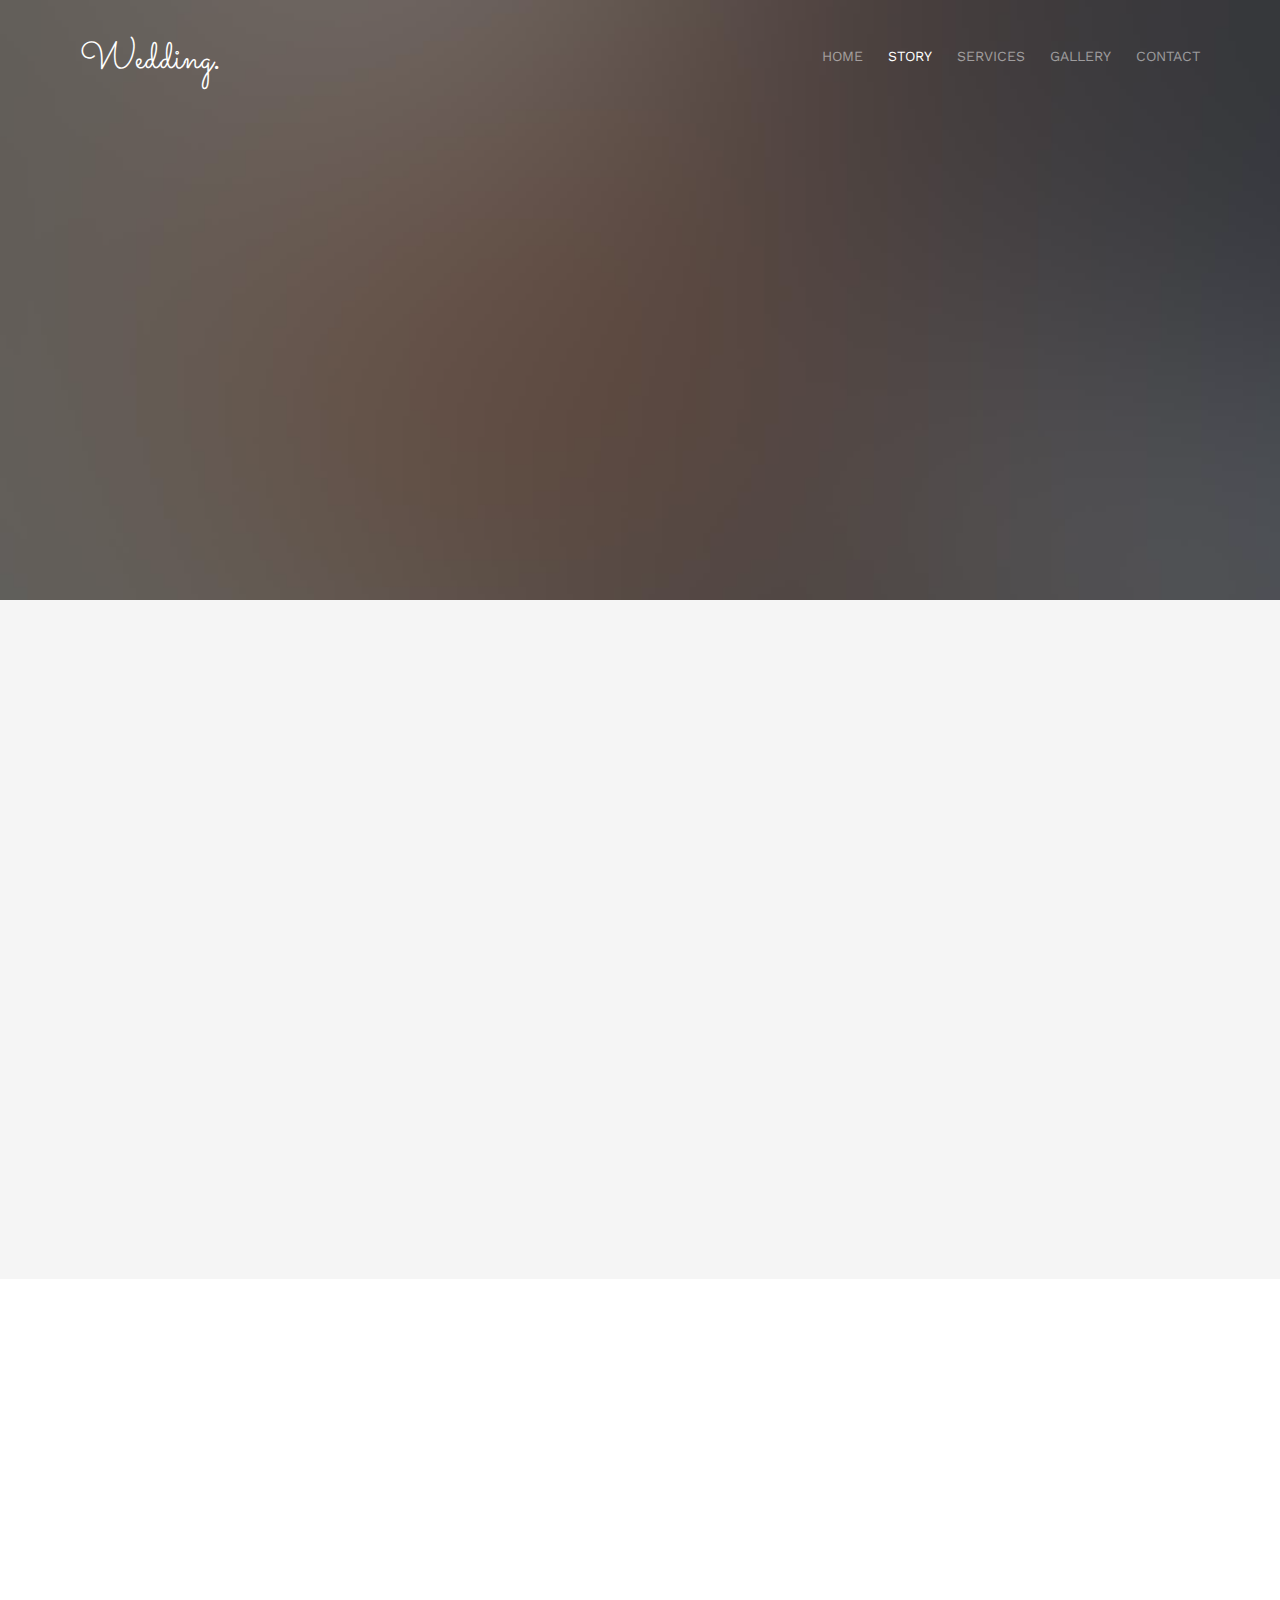
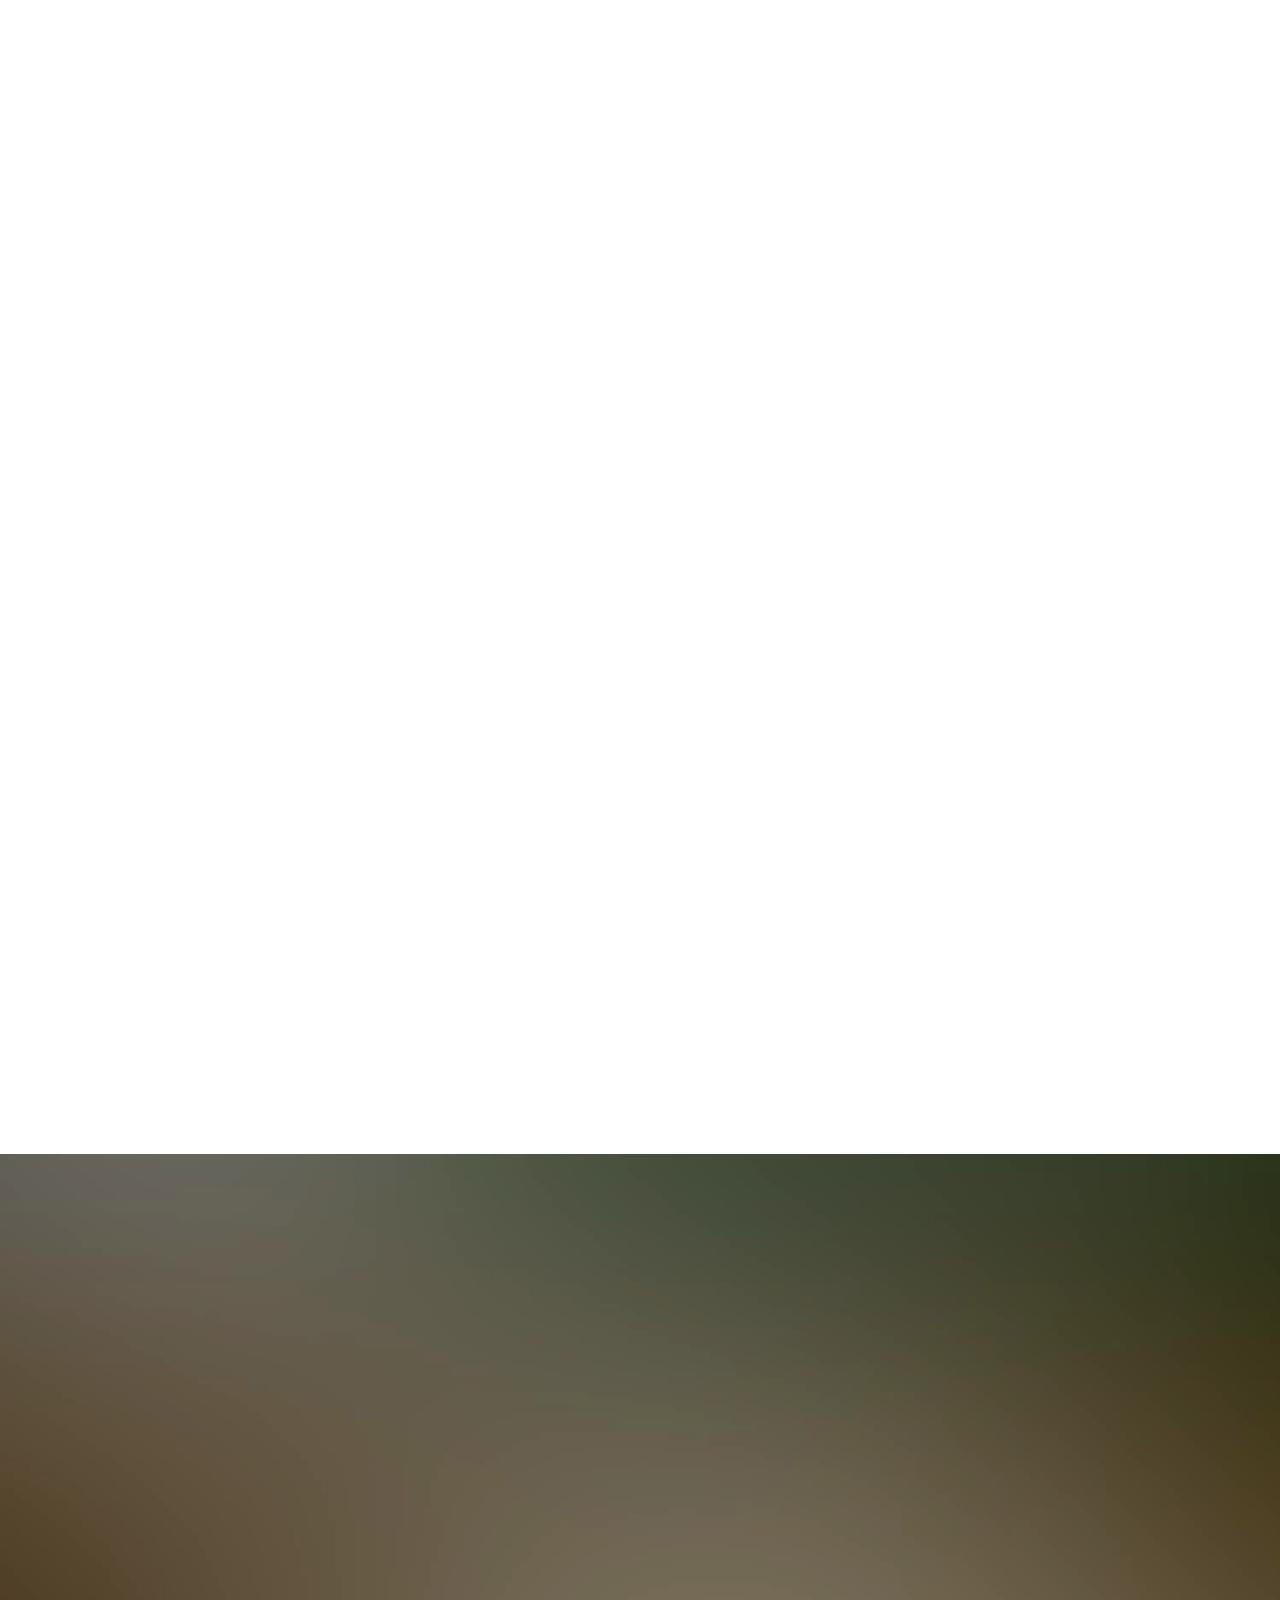
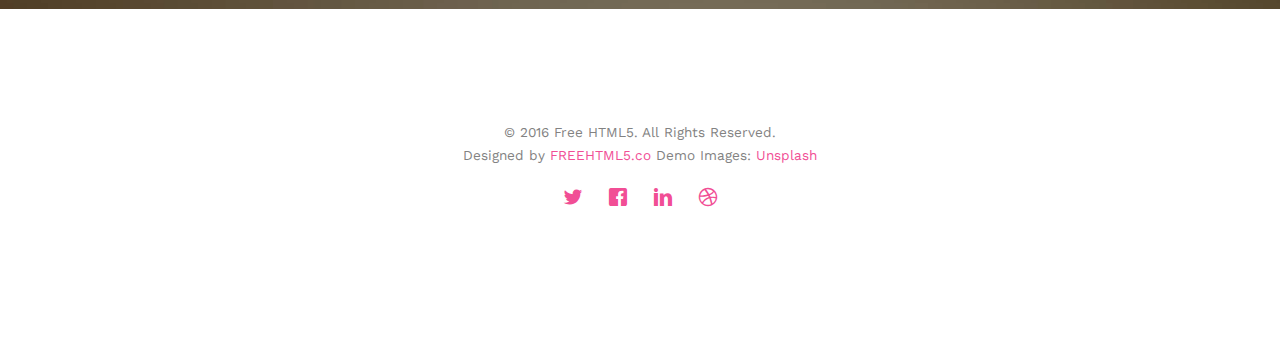
==== about.html @ 2a133c73 "novo site" ====
<!DOCTYPE html>
<!--[if lt IE 7]>      <html class="no-js lt-ie9 lt-ie8 lt-ie7"> <![endif]-->
<!--[if IE 7]>         <html class="no-js lt-ie9 lt-ie8"> <![endif]-->
<!--[if IE 8]>         <html class="no-js lt-ie9"> <![endif]-->
<!--[if gt IE 8]><!--> <html class="no-js"> <!--<![endif]-->
	<head>
	<meta charset="utf-8">
	<meta http-equiv="X-UA-Compatible" content="IE=edge">
	<title>Wedding &mdash; 100% Free Fully Responsive HTML5 Template by FREEHTML5.co</title>
	<meta name="viewport" content="width=device-width, initial-scale=1">
	<meta name="description" content="Free HTML5 Template by FREEHTML5.CO" />
	<meta name="keywords" content="free html5, free template, free bootstrap, html5, css3, mobile first, responsive" />
	<meta name="author" content="FREEHTML5.CO" />

  <!-- 
	//////////////////////////////////////////////////////

	FREE HTML5 TEMPLATE 
	DESIGNED & DEVELOPED by FREEHTML5.CO
		
	Website: 		http://freehtml5.co/
	Email: 			info@freehtml5.co
	Twitter: 		http://twitter.com/fh5co
	Facebook: 		https://www.facebook.com/fh5co

	//////////////////////////////////////////////////////
	 -->

  	<!-- Facebook and Twitter integration -->
	<meta property="og:title" content=""/>
	<meta property="og:image" content=""/>
	<meta property="og:url" content=""/>
	<meta property="og:site_name" content=""/>
	<meta property="og:description" content=""/>
	<meta name="twitter:title" content="" />
	<meta name="twitter:image" content="" />
	<meta name="twitter:url" content="" />
	<meta name="twitter:card" content="" />

	<link href='https://fonts.googleapis.com/css?family=Work+Sans:400,300,600,400italic,700' rel='stylesheet' type='text/css'>
	<link href="https://fonts.googleapis.com/css?family=Sacramento" rel="stylesheet">
	
	<!-- Animate.css -->
	<link rel="stylesheet" href="css/animate.css">
	<!-- Icomoon Icon Fonts-->
	<link rel="stylesheet" href="css/icomoon.css">
	<!-- Bootstrap  -->
	<link rel="stylesheet" href="css/bootstrap.css">

	<!-- Magnific Popup -->
	<link rel="stylesheet" href="css/magnific-popup.css">

	<!-- Owl Carousel  -->
	<link rel="stylesheet" href="css/owl.carousel.min.css">
	<link rel="stylesheet" href="css/owl.theme.default.min.css">

	<!-- Theme style  -->
	<link rel="stylesheet" href="css/style.css">

	<!-- Modernizr JS -->
	<script src="js/modernizr-2.6.2.min.js"></script>
	<!-- FOR IE9 below -->
	<!--[if lt IE 9]>
	<script src="js/respond.min.js"></script>
	<![endif]-->

	</head>
	<body>
		
	<div class="fh5co-loader"></div>
	
	<div id="page">
	<nav class="fh5co-nav" role="navigation">
		<div class="container">
			<div class="row">
				<div class="col-xs-2">
					<div id="fh5co-logo"><a href="index.html">Wedding<strong>.</strong></a></div>
				</div>
				<div class="col-xs-10 text-right menu-1">
					<ul>
						<li><a href="index.html">Home</a></li>
						<li class="active"><a href="about.html">Story</a></li>
						<li class="has-dropdown">
							<a href="services.html">Services</a>
							<ul class="dropdown">
								<li><a href="#">Web Design</a></li>
								<li><a href="#">eCommerce</a></li>
								<li><a href="#">Branding</a></li>
								<li><a href="#">API</a></li>
							</ul>
						</li>
						<li class="has-dropdown">
							<a href="gallery.html">Gallery</a>
							<ul class="dropdown">
								<li><a href="#">HTML5</a></li>
								<li><a href="#">CSS3</a></li>
								<li><a href="#">Sass</a></li>
								<li><a href="#">jQuery</a></li>
							</ul>
						</li>
						<li><a href="contact.html">Contact</a></li>
					</ul>
				</div>
			</div>
			
		</div>
	</nav>

	<header id="fh5co-header" class="fh5co-cover fh5co-cover-sm" role="banner" style="background-image:url(images/img_bg_1.jpg);">
		<div class="overlay"></div>
		<div class="fh5co-container">
			<div class="row">
				<div class="col-md-8 col-md-offset-2 text-center">
					<div class="display-t">
						<div class="display-tc animate-box" data-animate-effect="fadeIn">
							<h1>Couple Story</h1>
							<h2>Free HTML5 templates Made by <a href="http://freehtml5.co" target="_blank">FreeHTML5.co</a></h2>
						</div>
					</div>
				</div>
			</div>
		</div>
	</header>

	<div id="fh5co-couple" class="fh5co-section-gray">
		<div class="container">
			<div class="row">
				<div class="col-md-8 col-md-offset-2 text-center fh5co-heading animate-box">
					<h2>Hello!</h2>
					<h3>November 28th, 2016 New York, USA</h3>
					<p>We invited you to celebrate our wedding</p>
				</div>
			</div>
			<div class="couple-wrap animate-box">
				<div class="couple-half">
					<div class="groom">
						<img src="images/groom.jpg" alt="groom" class="img-responsive">
					</div>
					<div class="desc-groom">
						<h3>Joefrey Mahusay</h3>
						<p>Far far away, behind the word mountains, far from the countries Vokalia and Consonantia, there live the blind texts. Separated they live in Bookmarksgrove</p>
					</div>
				</div>
				<p class="heart text-center"><i class="icon-heart2"></i></p>
				<div class="couple-half">
					<div class="bride">
						<img src="images/bride.jpg" alt="groom" class="img-responsive">
					</div>
					<div class="desc-bride">
						<h3>Sheila Mahusay</h3>
						<p>Far far away, behind the word mountains, far from the countries Vokalia and Consonantia, there live the blind texts. Separated they live in Bookmarksgrove</p>
					</div>
				</div>
			</div>
		</div>
	</div>

	<div id="fh5co-couple-story">
		<div class="container">
			<div class="row">
				<div class="col-md-8 col-md-offset-2 text-center fh5co-heading animate-box">
					<span>We Love Each Other</span>
					<h2>Our Story</h2>
					<p>Far far away, behind the word mountains, far from the countries Vokalia and Consonantia, there live the blind texts.</p>
				</div>
			</div>
			<div class="row">
				<div class="col-md-12 col-md-offset-0">
					<ul class="timeline animate-box">
						<li class="animate-box">
							<div class="timeline-badge" style="background-image:url(images/couple-1.jpg);"></div>
							<div class="timeline-panel">
								<div class="timeline-heading">
									<h3 class="timeline-title">First We Meet</h3>
									<span class="date">December 25, 2015</span>
								</div>
								<div class="timeline-body">
									<p>Far far away, behind the word mountains, far from the countries Vokalia and Consonantia, there live the blind texts. Separated they live in Bookmarksgrove right at the coast of the Semantics, a large language ocean.</p>
								</div>
							</div>
						</li>
						<li class="timeline-inverted animate-box">
							<div class="timeline-badge" style="background-image:url(images/couple-2.jpg);"></div>
							<div class="timeline-panel">
								<div class="timeline-heading">
									<h3 class="timeline-title">First Date</h3>
									<span class="date">December 28, 2015</span>
								</div>
								<div class="timeline-body">
									<p>Far far away, behind the word mountains, far from the countries Vokalia and Consonantia, there live the blind texts. Separated they live in Bookmarksgrove right at the coast of the Semantics, a large language ocean.</p>
								</div>
							</div>
						</li>
						<li class="animate-box">
							<div class="timeline-badge" style="background-image:url(images/couple-3.jpg);"></div>
							<div class="timeline-panel">
								<div class="timeline-heading">
									<h3 class="timeline-title">In A Relationship</h3>
									<span class="date">January 1, 2016</span>
								</div>
								<div class="timeline-body">
									<p>Far far away, behind the word mountains, far from the countries Vokalia and Consonantia, there live the blind texts. Separated they live in Bookmarksgrove right at the coast of the Semantics, a large language ocean.</p>
								</div>
							</div>
						</li>
			    	</ul>
				</div>
			</div>
		</div>
	</div>

	<div id="fh5co-started" class="fh5co-bg" style="background-image:url(images/img_bg_4.jpg);">
		<div class="overlay"></div>
		<div class="container">
			<div class="row animate-box">
				<div class="col-md-8 col-md-offset-2 text-center fh5co-heading">
					<h2>Are You Attending?</h2>
					<p>Please Fill-up the form to notify you that you're attending. Thanks.</p>
				</div>
			</div>
			<div class="row animate-box">
				<div class="col-md-10 col-md-offset-1">
					<form class="form-inline">
						<div class="col-md-4 col-sm-4">
							<div class="form-group">
								<label for="name" class="sr-only">Name</label>
								<input type="name" class="form-control" id="name" placeholder="Name">
							</div>
						</div>
						<div class="col-md-4 col-sm-4">
							<div class="form-group">
								<label for="email" class="sr-only">Email</label>
								<input type="email" class="form-control" id="email" placeholder="Email">
							</div>
						</div>
						<div class="col-md-4 col-sm-4">
							<button type="submit" class="btn btn-default btn-block">I am Attending</button>
						</div>
					</form>
				</div>
			</div>
		</div>
	</div>

	<footer id="fh5co-footer" role="contentinfo">
		<div class="container">
			<!-- <div class="row row-pb-md">
				<div class="col-md-4 fh5co-widget">
					<h3>The Company</h3>
					<p>Facilis ipsum reprehenderit nemo molestias. Aut cum mollitia reprehenderit. Eos cumque dicta adipisci architecto culpa amet.</p>
					<p><a href="#">Learn More</a></p>
				</div>
				<div class="col-md-2 col-sm-4 col-xs-6 col-md-push-1">
					<ul class="fh5co-footer-links">
						<li><a href="#">About</a></li>
						<li><a href="#">Help</a></li>
						<li><a href="#">Contact</a></li>
						<li><a href="#">Terms</a></li>
						<li><a href="#">Meetups</a></li>
					</ul>
				</div>

				<div class="col-md-2 col-sm-4 col-xs-6 col-md-push-1">
					<ul class="fh5co-footer-links">
						<li><a href="#">Shop</a></li>
						<li><a href="#">Privacy</a></li>
						<li><a href="#">Testimonials</a></li>
						<li><a href="#">Handbook</a></li>
						<li><a href="#">Held Desk</a></li>
					</ul>
				</div>

				<div class="col-md-2 col-sm-4 col-xs-6 col-md-push-1">
					<ul class="fh5co-footer-links">
						<li><a href="#">Find Designers</a></li>
						<li><a href="#">Find Deelopers</a></li>
						<li><a href="#">Teams</a></li>
						<li><a href="#">Advertise</a></li>
						<li><a href="#">API</a></li>
					</ul>
				</div>
			</div> -->

			<div class="row copyright">
				<div class="col-md-12 text-center">
					<p>
						<small class="block">&copy; 2016 Free HTML5. All Rights Reserved.</small> 
						<small class="block">Designed by <a href="http://freehtml5.co/" target="_blank">FREEHTML5.co</a> Demo Images: <a href="http://unsplash.co/" target="_blank">Unsplash</a></small>
					</p>
					<p>
						<ul class="fh5co-social-icons">
							<li><a href="#"><i class="icon-twitter"></i></a></li>
							<li><a href="#"><i class="icon-facebook"></i></a></li>
							<li><a href="#"><i class="icon-linkedin"></i></a></li>
							<li><a href="#"><i class="icon-dribbble"></i></a></li>
						</ul>
					</p>
				</div>
			</div>

		</div>
	</footer>
	</div>

	<div class="gototop js-top">
		<a href="#" class="js-gotop"><i class="icon-arrow-up"></i></a>
	</div>
	
	<!-- jQuery -->
	<script src="js/jquery.min.js"></script>
	<!-- jQuery Easing -->
	<script src="js/jquery.easing.1.3.js"></script>
	<!-- Bootstrap -->
	<script src="js/bootstrap.min.js"></script>
	<!-- Waypoints -->
	<script src="js/jquery.waypoints.min.js"></script>
	<!-- Carousel -->
	<script src="js/owl.carousel.min.js"></script>
	<!-- countTo -->
	<script src="js/jquery.countTo.js"></script>

	<!-- Stellar -->
	<script src="js/jquery.stellar.min.js"></script>
	<!-- Magnific Popup -->
	<script src="js/jquery.magnific-popup.min.js"></script>
	<script src="js/magnific-popup-options.js"></script>

	<!-- Main -->
	<script src="js/main.js"></script>

	</body>
</html>
---- css/icomoon.css ----
@font-face {
  font-family: 'icomoon';
  src:  url('../fonts/icomoon/icomoon.eot?6iuir');
  src:  url('../fonts/icomoon/icomoon.eot?6iuir#iefix') format('embedded-opentype'),
    url('../fonts/icomoon/icomoon.ttf?6iuir') format('truetype'),
    url('../fonts/icomoon/icomoon.woff?6iuir') format('woff'),
    url('../fonts/icomoon/icomoon.svg?6iuir#icomoon') format('svg');
  font-weight: normal;
  font-style: normal;
}

[class^="icon-"], [class*=" icon-"] {
  /* use !important to prevent issues with browser extensions that change fonts */
  font-family: 'icomoon' !important;
  speak: none;
  font-style: normal;
  font-weight: normal;
  font-variant: normal;
  text-transform: none;
  line-height: 1;

  /* Better Font Rendering =========== */
  -webkit-font-smoothing: antialiased;
  -moz-osx-font-smoothing: grayscale;
}

.icon-eye:before {
  content: "\e000";
}
.icon-paper-clip:before {
  content: "\e001";
}
.icon-mail:before {
  content: "\e002";
}
.icon-toggle:before {
  content: "\e003";
}
.icon-layout:before {
  content: "\e004";
}
.icon-link:before {
  content: "\e005";
}
.icon-bell:before {
  content: "\e006";
}
.icon-lock:before {
  content: "\e007";
}
.icon-unlock:before {
  content: "\e008";
}
.icon-ribbon:before {
  content: "\e009";
}
.icon-image:before {
  content: "\e010";
}
.icon-signal:before {
  content: "\e011";
}
.icon-target:before {
  content: "\e012";
}
.icon-clipboard:before {
  content: "\e013";
}
.icon-clock:before {
  content: "\e014";
}
.icon-watch:before {
  content: "\e015";
}
.icon-air-play:before {
  content: "\e016";
}
.icon-camera:before {
  content: "\e017";
}
.icon-video:before {
  content: "\e018";
}
.icon-disc:before {
  content: "\e019";
}
.icon-printer:before {
  content: "\e020";
}
.icon-monitor:before {
  content: "\e021";
}
.icon-server:before {
  content: "\e022";
}
.icon-cog:before {
  content: "\e023";
}
.icon-heart:before {
  content: "\e024";
}
.icon-paragraph:before {
  content: "\e025";
}
.icon-align-justify:before {
  content: "\e026";
}
.icon-align-left:before {
  content: "\e027";
}
.icon-align-center:before {
  content: "\e028";
}
.icon-align-right:before {
  content: "\e029";
}
.icon-book:before {
  content: "\e030";
}
.icon-layers:before {
  content: "\e031";
}
.icon-stack:before {
  content: "\e032";
}
.icon-stack-2:before {
  content: "\e033";
}
.icon-paper:before {
  content: "\e034";
}
.icon-paper-stack:before {
  content: "\e035";
}
.icon-search:before {
  content: "\e036";
}
.icon-zoom-in:before {
  content: "\e037";
}
.icon-zoom-out:before {
  content: "\e038";
}
.icon-reply:before {
  content: "\e039";
}
.icon-circle-plus:before {
  content: "\e040";
}
.icon-circle-minus:before {
  content: "\e041";
}
.icon-circle-check:before {
  content: "\e042";
}
.icon-circle-cross:before {
  content: "\e043";
}
.icon-square-plus:before {
  content: "\e044";
}
.icon-square-minus:before {
  content: "\e045";
}
.icon-square-check:before {
  content: "\e046";
}
.icon-square-cross:before {
  content: "\e047";
}
.icon-microphone:before {
  content: "\e048";
}
.icon-record:before {
  content: "\e049";
}
.icon-skip-back:before {
  content: "\e050";
}
.icon-rewind:before {
  content: "\e051";
}
.icon-play:before {
  content: "\e052";
}
.icon-pause:before {
  content: "\e053";
}
.icon-stop:before {
  content: "\e054";
}
.icon-fast-forward:before {
  content: "\e055";
}
.icon-skip-forward:before {
  content: "\e056";
}
.icon-shuffle:before {
  content: "\e057";
}
.icon-repeat:before {
  content: "\e058";
}
.icon-folder:before {
  content: "\e059";
}
.icon-umbrella:before {
  content: "\e060";
}
.icon-moon:before {
  content: "\e061";
}
.icon-thermometer:before {
  content: "\e062";
}
.icon-drop:before {
  content: "\e063";
}
.icon-sun:before {
  content: "\e064";
}
.icon-cloud:before {
  content: "\e065";
}
.icon-cloud-upload:before {
  content: "\e066";
}
.icon-cloud-download:before {
  content: "\e067";
}
.icon-upload:before {
  content: "\e068";
}
.icon-download:before {
  content: "\e069";
}
.icon-location:before {
  content: "\e070";
}
.icon-location-2:before {
  content: "\e071";
}
.icon-map:before {
  content: "\e072";
}
.icon-battery:before {
  content: "\e073";
}
.icon-head:before {
  content: "\e074";
}
.icon-briefcase:before {
  content: "\e075";
}
.icon-speech-bubble:before {
  content: "\e076";
}
.icon-anchor:before {
  content: "\e077";
}
.icon-globe:before {
  content: "\e078";
}
.icon-box:before {
  content: "\e079";
}
.icon-reload:before {
  content: "\e080";
}
.icon-share:before {
  content: "\e081";
}
.icon-marquee:before {
  content: "\e082";
}
.icon-marquee-plus:before {
  content: "\e083";
}
.icon-marquee-minus:before {
  content: "\e084";
}
.icon-tag:before {
  content: "\e085";
}
.icon-power:before {
  content: "\e086";
}
.icon-command:before {
  content: "\e087";
}
.icon-alt:before {
  content: "\e088";
}
.icon-esc:before {
  content: "\e089";
}
.icon-bar-graph:before {
  content: "\e090";
}
.icon-bar-graph-2:before {
  content: "\e091";
}
.icon-pie-graph:before {
  content: "\e092";
}
.icon-star:before {
  content: "\e093";
}
.icon-arrow-left:before {
  content: "\e094";
}
.icon-arrow-right:before {
  content: "\e095";
}
.icon-arrow-up:before {
  content: "\e096";
}
.icon-arrow-down:before {
  content: "\e097";
}
.icon-volume:before {
  content: "\e098";
}
.icon-mute:before {
  content: "\e099";
}
.icon-content-right:before {
  content: "\e100";
}
.icon-content-left:before {
  content: "\e101";
}
.icon-grid:before {
  content: "\e102";
}
.icon-grid-2:before {
  content: "\e103";
}
.icon-columns:before {
  content: "\e104";
}
.icon-loader:before {
  content: "\e105";
}
.icon-bag:before {
  content: "\e106";
}
.icon-ban:before {
  content: "\e107";
}
.icon-flag:before {
  content: "\e108";
}
.icon-trash:before {
  content: "\e109";
}
.icon-expand:before {
  content: "\e110";
}
.icon-contract:before {
  content: "\e111";
}
.icon-maximize:before {
  content: "\e112";
}
.icon-minimize:before {
  content: "\e113";
}
.icon-plus:before {
  content: "\e114";
}
.icon-minus:before {
  content: "\e115";
}
.icon-check:before {
  content: "\e116";
}
.icon-cross:before {
  content: "\e117";
}
.icon-move:before {
  content: "\e118";
}
.icon-delete:before {
  content: "\e119";
}
.icon-menu:before {
  content: "\e120";
}
.icon-archive:before {
  content: "\e121";
}
.icon-inbox:before {
  content: "\e122";
}
.icon-outbox:before {
  content: "\e123";
}
.icon-file:before {
  content: "\e124";
}
.icon-file-add:before {
  content: "\e125";
}
.icon-file-subtract:before {
  content: "\e126";
}
.icon-help:before {
  content: "\e127";
}
.icon-open:before {
  content: "\e128";
}
.icon-ellipsis:before {
  content: "\e129";
}
.icon-add-to-list:before {
  content: "\e900";
}
.icon-classic-computer:before {
  content: "\e901";
}
.icon-controller-fast-backward:before {
  content: "\e902";
}
.icon-creative-commons-attribution:before {
  content: "\e903";
}
.icon-creative-commons-noderivs:before {
  content: "\e904";
}
.icon-creative-commons-noncommercial-eu:before {
  content: "\e905";
}
.icon-creative-commons-noncommercial-us:before {
  content: "\e906";
}
.icon-creative-commons-public-domain:before {
  content: "\e907";
}
.icon-creative-commons-remix:before {
  content: "\e908";
}
.icon-creative-commons-share:before {
  content: "\e909";
}
.icon-creative-commons-sharealike:before {
  content: "\e90a";
}
.icon-creative-commons:before {
  content: "\e90b";
}
.icon-document-landscape:before {
  content: "\e90c";
}
.icon-remove-user:before {
  content: "\e90d";
}
.icon-warning:before {
  content: "\e90e";
}
.icon-arrow-bold-down:before {
  content: "\e90f";
}
.icon-arrow-bold-left:before {
  content: "\e910";
}
.icon-arrow-bold-right:before {
  content: "\e911";
}
.icon-arrow-bold-up:before {
  content: "\e912";
}
.icon-arrow-down2:before {
  content: "\e913";
}
.icon-arrow-left2:before {
  content: "\e914";
}
.icon-arrow-long-down:before {
  content: "\e915";
}
.icon-arrow-long-left:before {
  content: "\e916";
}
.icon-arrow-long-right:before {
  content: "\e917";
}
.icon-arrow-long-up:before {
  content: "\e918";
}
.icon-arrow-right2:before {
  content: "\e919";
}
.icon-arrow-up2:before {
  content: "\e91a";
}
.icon-arrow-with-circle-down:before {
  content: "\e91b";
}
.icon-arrow-with-circle-left:before {
  content: "\e91c";
}
.icon-arrow-with-circle-right:before {
  content: "\e91d";
}
.icon-arrow-with-circle-up:before {
  content: "\e91e";
}
.icon-bookmark:before {
  content: "\e91f";
}
.icon-bookmarks:before {
  content: "\e920";
}
.icon-chevron-down:before {
  content: "\e921";
}
.icon-chevron-left:before {
  content: "\e922";
}
.icon-chevron-right:before {
  content: "\e923";
}
.icon-chevron-small-down:before {
  content: "\e924";
}
.icon-chevron-small-left:before {
  content: "\e925";
}
.icon-chevron-small-right:before {
  content: "\e926";
}
.icon-chevron-small-up:before {
  content: "\e927";
}
.icon-chevron-thin-down:before {
  content: "\e928";
}
.icon-chevron-thin-left:before {
  content: "\e929";
}
.icon-chevron-thin-right:before {
  content: "\e92a";
}
.icon-chevron-thin-up:before {
  content: "\e92b";
}
.icon-chevron-up:before {
  content: "\e92c";
}
.icon-chevron-with-circle-down:before {
  content: "\e92d";
}
.icon-chevron-with-circle-left:before {
  content: "\e92e";
}
.icon-chevron-with-circle-right:before {
  content: "\e92f";
}
.icon-chevron-with-circle-up:before {
  content: "\e930";
}
.icon-cloud2:before {
  content: "\e931";
}
.icon-controller-fast-forward:before {
  content: "\e932";
}
.icon-controller-jump-to-start:before {
  content: "\e933";
}
.icon-controller-next:before {
  content: "\e934";
}
.icon-controller-paus:before {
  content: "\e935";
}
.icon-controller-play:before {
  content: "\e936";
}
.icon-controller-record:before {
  content: "\e937";
}
.icon-controller-stop:before {
  content: "\e938";
}
.icon-controller-volume:before {
  content: "\e939";
}
.icon-dot-single:before {
  content: "\e93a";
}
.icon-dots-three-horizontal:before {
  content: "\e93b";
}
.icon-dots-three-vertical:before {
  content: "\e93c";
}
.icon-dots-two-horizontal:before {
  content: "\e93d";
}
.icon-dots-two-vertical:before {
  content: "\e93e";
}
.icon-download2:before {
  content: "\e93f";
}
.icon-emoji-flirt:before {
  content: "\e940";
}
.icon-flow-branch:before {
  content: "\e941";
}
.icon-flow-cascade:before {
  content: "\e942";
}
.icon-flow-line:before {
  content: "\e943";
}
.icon-flow-parallel:before {
  content: "\e944";
}
.icon-flow-tree:before {
  content: "\e945";
}
.icon-install:before {
  content: "\e946";
}
.icon-layers2:before {
  content: "\e947";
}
.icon-open-book:before {
  content: "\e948";
}
.icon-resize-100:before {
  content: "\e949";
}
.icon-resize-full-screen:before {
  content: "\e94a";
}
.icon-save:before {
  content: "\e94b";
}
.icon-select-arrows:before {
  content: "\e94c";
}
.icon-sound-mute:before {
  content: "\e94d";
}
.icon-sound:before {
  content: "\e94e";
}
.icon-trash2:before {
  content: "\e94f";
}
.icon-triangle-down:before {
  content: "\e950";
}
.icon-triangle-left:before {
  content: "\e951";
}
.icon-triangle-right:before {
  content: "\e952";
}
.icon-triangle-up:before {
  content: "\e953";
}
.icon-uninstall:before {
  content: "\e954";
}
.icon-upload-to-cloud:before {
  content: "\e955";
}
.icon-upload2:before {
  content: "\e956";
}
.icon-add-user:before {
  content: "\e957";
}
.icon-address:before {
  content: "\e958";
}
.icon-adjust:before {
  content: "\e959";
}
.icon-air:before {
  content: "\e95a";
}
.icon-aircraft-landing:before {
  content: "\e95b";
}
.icon-aircraft-take-off:before {
  content: "\e95c";
}
.icon-aircraft:before {
  content: "\e95d";
}
.icon-align-bottom:before {
  content: "\e95e";
}
.icon-align-horizontal-middle:before {
  content: "\e95f";
}
.icon-align-left2:before {
  content: "\e960";
}
.icon-align-right2:before {
  content: "\e961";
}
.icon-align-top:before {
  content: "\e962";
}
.icon-align-vertical-middle:before {
  content: "\e963";
}
.icon-archive2:before {
  content: "\e964";
}
.icon-area-graph:before {
  content: "\e965";
}
.icon-attachment:before {
  content: "\e966";
}
.icon-awareness-ribbon:before {
  content: "\e967";
}
.icon-back-in-time:before {
  content: "\e968";
}
.icon-back:before {
  content: "\e969";
}
.icon-bar-graph2:before {
  content: "\e96a";
}
.icon-battery2:before {
  content: "\e96b";
}
.icon-beamed-note:before {
  content: "\e96c";
}
.icon-bell2:before {
  content: "\e96d";
}
.icon-blackboard:before {
  content: "\e96e";
}
.icon-block:before {
  content: "\e96f";
}
.icon-book2:before {
  content: "\e970";
}
.icon-bowl:before {
  content: "\e971";
}
.icon-box2:before {
  content: "\e972";
}
.icon-briefcase2:before {
  content: "\e973";
}
.icon-browser:before {
  content: "\e974";
}
.icon-brush:before {
  content: "\e975";
}
.icon-bucket:before {
  content: "\e976";
}
.icon-cake:before {
  content: "\e977";
}
.icon-calculator:before {
  content: "\e978";
}
.icon-calendar:before {
  content: "\e979";
}
.icon-camera2:before {
  content: "\e97a";
}
.icon-ccw:before {
  content: "\e97b";
}
.icon-chat:before {
  content: "\e97c";
}
.icon-check2:before {
  content: "\e97d";
}
.icon-circle-with-cross:before {
  content: "\e97e";
}
.icon-circle-with-minus:before {
  content: "\e97f";
}
.icon-circle-with-plus:before {
  content: "\e980";
}
.icon-circle:before {
  content: "\e981";
}
.icon-circular-graph:before {
  content: "\e982";
}
.icon-clapperboard:before {
  content: "\e983";
}
.icon-clipboard2:before {
  content: "\e984";
}
.icon-clock2:before {
  content: "\e985";
}
.icon-code:before {
  content: "\e986";
}
.icon-cog2:before {
  content: "\e987";
}
.icon-colours:before {
  content: "\e988";
}
.icon-compass:before {
  content: "\e989";
}
.icon-copy:before {
  content: "\e98a";
}
.icon-credit-card:before {
  content: "\e98b";
}
.icon-credit:before {
  content: "\e98c";
}
.icon-cross2:before {
  content: "\e98d";
}
.icon-cup:before {
  content: "\e98e";
}
.icon-cw:before {
  content: "\e98f";
}
.icon-cycle:before {
  content: "\e990";
}
.icon-database:before {
  content: "\e991";
}
.icon-dial-pad:before {
  content: "\e992";
}
.icon-direction:before {
  content: "\e993";
}
.icon-document:before {
  content: "\e994";
}
.icon-documents:before {
  content: "\e995";
}
.icon-drink:before {
  content: "\e996";
}
.icon-drive:before {
  content: "\e997";
}
.icon-drop2:before {
  content: "\e998";
}
.icon-edit:before {
  content: "\e999";
}
.icon-email:before {
  content: "\e99a";
}
.icon-emoji-happy:before {
  content: "\e99b";
}
.icon-emoji-neutral:before {
  content: "\e99c";
}
.icon-emoji-sad:before {
  content: "\e99d";
}
.icon-erase:before {
  content: "\e99e";
}
.icon-eraser:before {
  content: "\e99f";
}
.icon-export:before {
  content: "\e9a0";
}
.icon-eye2:before {
  content: "\e9a1";
}
.icon-feather:before {
  content: "\e9a2";
}
.icon-flag2:before {
  content: "\e9a3";
}
.icon-flash:before {
  content: "\e9a4";
}
.icon-flashlight:before {
  content: "\e9a5";
}
.icon-flat-brush:before {
  content: "\e9a6";
}
.icon-folder-images:before {
  content: "\e9a7";
}
.icon-folder-music:before {
  content: "\e9a8";
}
.icon-folder-video:before {
  content: "\e9a9";
}
.icon-folder2:before {
  content: "\e9aa";
}
.icon-forward:before {
  content: "\e9ab";
}
.icon-funnel:before {
  content: "\e9ac";
}
.icon-game-controller:before {
  content: "\e9ad";
}
.icon-gauge:before {
  content: "\e9ae";
}
.icon-globe2:before {
  content: "\e9af";
}
.icon-graduation-cap:before {
  content: "\e9b0";
}
.icon-grid2:before {
  content: "\e9b1";
}
.icon-hair-cross:before {
  content: "\e9b2";
}
.icon-hand:before {
  content: "\e9b3";
}
.icon-heart-outlined:before {
  content: "\e9b4";
}
.icon-heart2:before {
  content: "\e9b5";
}
.icon-help-with-circle:before {
  content: "\e9b6";
}
.icon-help2:before {
  content: "\e9b7";
}
.icon-home:before {
  content: "\e9b8";
}
.icon-hour-glass:before {
  content: "\e9b9";
}
.icon-image-inverted:before {
  content: "\e9ba";
}
.icon-image2:before {
  content: "\e9bb";
}
.icon-images:before {
  content: "\e9bc";
}
.icon-inbox2:before {
  content: "\e9bd";
}
.icon-infinity:before {
  content: "\e9be";
}
.icon-info-with-circle:before {
  content: "\e9bf";
}
.icon-info:before {
  content: "\e9c0";
}
.icon-key:before {
  content: "\e9c1";
}
.icon-keyboard:before {
  content: "\e9c2";
}
.icon-lab-flask:before {
  content: "\e9c3";
}
.icon-landline:before {
  content: "\e9c4";
}
.icon-language:before {
  content: "\e9c5";
}
.icon-laptop:before {
  content: "\e9c6";
}
.icon-leaf:before {
  content: "\e9c7";
}
.icon-level-down:before {
  content: "\e9c8";
}
.icon-level-up:before {
  content: "\e9c9";
}
.icon-lifebuoy:before {
  content: "\e9ca";
}
.icon-light-bulb:before {
  content: "\e9cb";
}
.icon-light-down:before {
  content: "\e9cc";
}
.icon-light-up:before {
  content: "\e9cd";
}
.icon-line-graph:before {
  content: "\e9ce";
}
.icon-link2:before {
  content: "\e9cf";
}
.icon-list:before {
  content: "\e9d0";
}
.icon-location-pin:before {
  content: "\e9d1";
}
.icon-location2:before {
  content: "\e9d2";
}
.icon-lock-open:before {
  content: "\e9d3";
}
.icon-lock2:before {
  content: "\e9d4";
}
.icon-log-out:before {
  content: "\e9d5";
}
.icon-login:before {
  content: "\e9d6";
}
.icon-loop:before {
  content: "\e9d7";
}
.icon-magnet:before {
  content: "\e9d8";
}
.icon-magnifying-glass:before {
  content: "\e9d9";
}
.icon-mail2:before {
  content: "\e9da";
}
.icon-man:before {
  content: "\e9db";
}
.icon-map2:before {
  content: "\e9dc";
}
.icon-mask:before {
  content: "\e9dd";
}
.icon-medal:before {
  content: "\e9de";
}
.icon-megaphone:before {
  content: "\e9df";
}
.icon-menu2:before {
  content: "\e9e0";
}
.icon-message:before {
  content: "\e9e1";
}
.icon-mic:before {
  content: "\e9e2";
}
.icon-minus2:before {
  content: "\e9e3";
}
.icon-mobile:before {
  content: "\e9e4";
}
.icon-modern-mic:before {
  content: "\e9e5";
}
.icon-moon2:before {
  content: "\e9e6";
}
.icon-mouse:before {
  content: "\e9e7";
}
.icon-music:before {
  content: "\e9e8";
}
.icon-network:before {
  content: "\e9e9";
}
.icon-new-message:before {
  content: "\e9ea";
}
.icon-new:before {
  content: "\e9eb";
}
.icon-news:before {
  content: "\e9ec";
}
.icon-note:before {
  content: "\e9ed";
}
.icon-notification:before {
  content: "\e9ee";
}
.icon-old-mobile:before {
  content: "\e9ef";
}
.icon-old-phone:before {
  content: "\e9f0";
}
.icon-palette:before {
  content: "\e9f1";
}
.icon-paper-plane:before {
  content: "\e9f2";
}
.icon-pencil:before {
  content: "\e9f3";
}
.icon-phone:before {
  content: "\e9f4";
}
.icon-pie-chart:before {
  content: "\e9f5";
}
.icon-pin:before {
  content: "\e9f6";
}
.icon-plus2:before {
  content: "\e9f7";
}
.icon-popup:before {
  content: "\e9f8";
}
.icon-power-plug:before {
  content: "\e9f9";
}
.icon-price-ribbon:before {
  content: "\e9fa";
}
.icon-price-tag:before {
  content: "\e9fb";
}
.icon-print:before {
  content: "\e9fc";
}
.icon-progress-empty:before {
  content: "\e9fd";
}
.icon-progress-full:before {
  content: "\e9fe";
}
.icon-progress-one:before {
  content: "\e9ff";
}
.icon-progress-two:before {
  content: "\ea00";
}
.icon-publish:before {
  content: "\ea01";
}
.icon-quote:before {
  content: "\ea02";
}
.icon-radio:before {
  content: "\ea03";
}
.icon-reply-all:before {
  content: "\ea04";
}
.icon-reply2:before {
  content: "\ea05";
}
.icon-retweet:before {
  content: "\ea06";
}
.icon-rocket:before {
  content: "\ea07";
}
.icon-round-brush:before {
  content: "\ea08";
}
.icon-rss:before {
  content: "\ea09";
}
.icon-ruler:before {
  content: "\ea0a";
}
.icon-scissors:before {
  content: "\ea0b";
}
.icon-share-alternitive:before {
  content: "\ea0c";
}
.icon-share2:before {
  content: "\ea0d";
}
.icon-shareable:before {
  content: "\ea0e";
}
.icon-shield:before {
  content: "\ea0f";
}
.icon-shop:before {
  content: "\ea10";
}
.icon-shopping-bag:before {
  content: "\ea11";
}
.icon-shopping-basket:before {
  content: "\ea12";
}
.icon-shopping-cart:before {
  content: "\ea13";
}
.icon-shuffle2:before {
  content: "\ea14";
}
.icon-signal2:before {
  content: "\ea15";
}
.icon-sound-mix:before {
  content: "\ea16";
}
.icon-sports-club:before {
  content: "\ea17";
}
.icon-spreadsheet:before {
  content: "\ea18";
}
.icon-squared-cross:before {
  content: "\ea19";
}
.icon-squared-minus:before {
  content: "\ea1a";
}
.icon-squared-plus:before {
  content: "\ea1b";
}
.icon-star-outlined:before {
  content: "\ea1c";
}
.icon-star2:before {
  content: "\ea1d";
}
.icon-stopwatch:before {
  content: "\ea1e";
}
.icon-suitcase:before {
  content: "\ea1f";
}
.icon-swap:before {
  content: "\ea20";
}
.icon-sweden:before {
  content: "\ea21";
}
.icon-switch:before {
  content: "\ea22";
}
.icon-tablet:before {
  content: "\ea23";
}
.icon-tag2:before {
  content: "\ea24";
}
.icon-text-document-inverted:before {
  content: "\ea25";
}
.icon-text-document:before {
  content: "\ea26";
}
.icon-text:before {
  content: "\ea27";
}
.icon-thermometer2:before {
  content: "\ea28";
}
.icon-thumbs-down:before {
  content: "\ea29";
}
.icon-thumbs-up:before {
  content: "\ea2a";
}
.icon-thunder-cloud:before {
  content: "\ea2b";
}
.icon-ticket:before {
  content: "\ea2c";
}
.icon-time-slot:before {
  content: "\ea2d";
}
.icon-tools:before {
  content: "\ea2e";
}
.icon-traffic-cone:before {
  content: "\ea2f";
}
.icon-tree:before {
  content: "\ea30";
}
.icon-trophy:before {
  content: "\ea31";
}
.icon-tv:before {
  content: "\ea32";
}
.icon-typing:before {
  content: "\ea33";
}
.icon-unread:before {
  content: "\ea34";
}
.icon-untag:before {
  content: "\ea35";
}
.icon-user:before {
  content: "\ea36";
}
.icon-users:before {
  content: "\ea37";
}
.icon-v-card:before {
  content: "\ea38";
}
.icon-video2:before {
  content: "\ea39";
}
.icon-vinyl:before {
  content: "\ea3a";
}
.icon-voicemail:before {
  content: "\ea3b";
}
.icon-wallet:before {
  content: "\ea3c";
}
.icon-water:before {
  content: "\ea3d";
}
.icon-px-with-circle:before {
  content: "\ea3e";
}
.icon-px:before {
  content: "\ea3f";
}
.icon-basecamp:before {
  content: "\ea40";
}
.icon-behance:before {
  content: "\ea41";
}
.icon-creative-cloud:before {
  content: "\ea42";
}
.icon-dropbox:before {
  content: "\ea43";
}
.icon-evernote:before {
  content: "\ea44";
}
.icon-flattr:before {
  content: "\ea45";
}
.icon-foursquare:before {
  content: "\ea46";
}
.icon-google-drive:before {
  content: "\ea47";
}
.icon-google-hangouts:before {
  content: "\ea48";
}
.icon-grooveshark:before {
  content: "\ea49";
}
.icon-icloud:before {
  content: "\ea4a";
}
.icon-mixi:before {
  content: "\ea4b";
}
.icon-onedrive:before {
  content: "\ea4c";
}
.icon-paypal:before {
  content: "\ea4d";
}
.icon-picasa:before {
  content: "\ea4e";
}
.icon-qq:before {
  content: "\ea4f";
}
.icon-rdio-with-circle:before {
  content: "\ea50";
}
.icon-renren:before {
  content: "\ea51";
}
.icon-scribd:before {
  content: "\ea52";
}
.icon-sina-weibo:before {
  content: "\ea53";
}
.icon-skype-with-circle:before {
  content: "\ea54";
}
.icon-skype:before {
  content: "\ea55";
}
.icon-slideshare:before {
  content: "\ea56";
}
.icon-smashing:before {
  content: "\ea57";
}
.icon-soundcloud:before {
  content: "\ea58";
}
.icon-spotify-with-circle:before {
  content: "\ea59";
}
.icon-spotify:before {
  content: "\ea5a";
}
.icon-swarm:before {
  content: "\ea5b";
}
.icon-vine-with-circle:before {
  content: "\ea5c";
}
.icon-vine:before {
  content: "\ea5d";
}
.icon-vk-alternitive:before {
  content: "\ea5e";
}
.icon-vk-with-circle:before {
  content: "\ea5f";
}
.icon-vk:before {
  content: "\ea60";
}
.icon-xing-with-circle:before {
  content: "\ea61";
}
.icon-xing:before {
  content: "\ea62";
}
.icon-yelp:before {
  content: "\ea63";
}
.icon-dribbble-with-circle:before {
  content: "\ea64";
}
.icon-dribbble:before {
  content: "\ea65";
}
.icon-facebook-with-circle:before {
  content: "\ea66";
}
.icon-facebook:before {
  content: "\ea67";
}
.icon-flickr-with-circle:before {
  content: "\ea68";
}
.icon-flickr:before {
  content: "\ea69";
}
.icon-github-with-circle:before {
  content: "\ea6a";
}
.icon-github:before {
  content: "\ea6b";
}
.icon-google-with-circle:before {
  content: "\ea6c";
}
.icon-google:before {
  content: "\ea6d";
}
.icon-instagram-with-circle:before {
  content: "\ea6e";
}
.icon-instagram:before {
  content: "\ea6f";
}
.icon-lastfm-with-circle:before {
  content: "\ea70";
}
.icon-lastfm:before {
  content: "\ea71";
}
.icon-linkedin-with-circle:before {
  content: "\ea72";
}
.icon-linkedin:before {
  content: "\ea73";
}
.icon-pinterest-with-circle:before {
  content: "\ea74";
}
.icon-pinterest:before {
  content: "\ea75";
}
.icon-rdio:before {
  content: "\ea76";
}
.icon-stumbleupon-with-circle:before {
  content: "\ea77";
}
.icon-stumbleupon:before {
  content: "\ea78";
}
.icon-tumblr-with-circle:before {
  content: "\ea79";
}
.icon-tumblr:before {
  content: "\ea7a";
}
.icon-twitter-with-circle:before {
  content: "\ea7b";
}
.icon-twitter:before {
  content: "\ea7c";
}
.icon-vimeo-with-circle:before {
  content: "\ea7d";
}
.icon-vimeo:before {
  content: "\ea7e";
}
.icon-youtube-with-circle:before {
  content: "\ea7f";
}
.icon-youtube:before {
  content: "\ea80";
}
---- css/style.css ----
@font-face {
  font-family: 'icomoon';
  src: url("../fonts/icomoon/icomoon.eot?srf3rx");
  src: url("../fonts/icomoon/icomoon.eot?srf3rx#iefix") format("embedded-opentype"), url("../fonts/icomoon/icomoon.ttf?srf3rx") format("truetype"), url("../fonts/icomoon/icomoon.woff?srf3rx") format("woff"), url("../fonts/icomoon/icomoon.svg?srf3rx#icomoon") format("svg");
  font-weight: normal;
  font-style: normal;
}
/* =======================================================
*
* 	Template Style 
*
* ======================================================= */
body {
  font-family: "Work Sans", Arial, sans-serif;
  font-weight: 400;
  font-size: 16px;
  line-height: 1.7;
  color: #828282;
  background: #fff;
}

#page {
  position: relative;
  overflow-x: hidden;
  width: 100%;
  height: 100%;
  -webkit-transition: 0.5s;
  -o-transition: 0.5s;
  transition: 0.5s;
}
.offcanvas #page {
  overflow: hidden;
  position: absolute;
}
.offcanvas #page:after {
  -webkit-transition: 2s;
  -o-transition: 2s;
  transition: 2s;
  position: absolute;
  top: 0;
  right: 0;
  bottom: 0;
  left: 0;
  z-index: 101;
  background: rgba(0, 0, 0, 0.7);
  content: "";
}

a {
  color: #F14E95;
  -webkit-transition: 0.5s;
  -o-transition: 0.5s;
  transition: 0.5s;
}
a:hover, a:active, a:focus {
  color: #F14E95;
  outline: none;
  text-decoration: none;
}

p {
  margin-bottom: 20px;
}

h1, h2, h3, h4, h5, h6, figure {
  color: #000;
  font-family: "Work Sans", Arial, sans-serif;
  font-weight: 400;
  margin: 0 0 20px 0;
}

::-webkit-selection {
  color: #fff;
  background: #F14E95;
}

::-moz-selection {
  color: #fff;
  background: #F14E95;
}

::selection {
  color: #fff;
  background: #F14E95;
}

.fh5co-nav {
  position: absolute;
  top: 0;
  margin: 0;
  padding: 0;
  width: 100%;
  padding: 40px 0;
  z-index: 1001;
}
@media screen and (max-width: 768px) {
  .fh5co-nav {
    padding: 20px 0;
  }
}
.fh5co-nav #fh5co-logo {
  font-size: 40px;
  margin: 0;
  padding: 0;
  line-height: 40px;
  font-family: "Sacramento", Arial, serif;
}
.fh5co-nav a {
  padding: 5px 10px;
  color: #fff;
}
@media screen and (max-width: 768px) {
  .fh5co-nav .menu-1, .fh5co-nav .menu-2 {
    display: none;
  }
}
.fh5co-nav ul {
  padding: 0;
  margin: 2px 0 0 0;
}
.fh5co-nav ul li {
  padding: 0;
  margin: 0;
  list-style: none;
  display: inline;
}
.fh5co-nav ul li a {
  font-size: 14px;
  padding: 30px 10px;
  text-transform: uppercase;
  color: rgba(255, 255, 255, 0.5);
  -webkit-transition: 0.5s;
  -o-transition: 0.5s;
  transition: 0.5s;
}
.fh5co-nav ul li a:hover, .fh5co-nav ul li a:focus, .fh5co-nav ul li a:active {
  color: white;
}
.fh5co-nav ul li.has-dropdown {
  position: relative;
}
.fh5co-nav ul li.has-dropdown .dropdown {
  width: 130px;
  -webkit-box-shadow: 0px 14px 33px -9px rgba(0, 0, 0, 0.75);
  -moz-box-shadow: 0px 14px 33px -9px rgba(0, 0, 0, 0.75);
  box-shadow: 0px 14px 33px -9px rgba(0, 0, 0, 0.75);
  z-index: 1002;
  visibility: hidden;
  opacity: 0;
  position: absolute;
  top: 40px;
  left: 0;
  text-align: left;
  background: #fff;
  padding: 20px;
  -webkit-border-radius: 4px;
  -moz-border-radius: 4px;
  -ms-border-radius: 4px;
  border-radius: 4px;
  -webkit-transition: 0s;
  -o-transition: 0s;
  transition: 0s;
}
.fh5co-nav ul li.has-dropdown .dropdown:before {
  bottom: 100%;
  left: 40px;
  border: solid transparent;
  content: " ";
  height: 0;
  width: 0;
  position: absolute;
  pointer-events: none;
  border-bottom-color: #fff;
  border-width: 8px;
  margin-left: -8px;
}
.fh5co-nav ul li.has-dropdown .dropdown li {
  display: block;
  margin-bottom: 7px;
}
.fh5co-nav ul li.has-dropdown .dropdown li:last-child {
  margin-bottom: 0;
}
.fh5co-nav ul li.has-dropdown .dropdown li a {
  padding: 2px 0;
  display: block;
  color: #999999;
  line-height: 1.2;
  text-transform: none;
  font-size: 15px;
}
.fh5co-nav ul li.has-dropdown .dropdown li a:hover {
  color: #000;
}
.fh5co-nav ul li.has-dropdown:hover a, .fh5co-nav ul li.has-dropdown:focus a {
  color: #fff;
}
.fh5co-nav ul li.btn-cta a {
  color: #F14E95;
}
.fh5co-nav ul li.btn-cta a span {
  background: #fff;
  padding: 4px 20px;
  display: -moz-inline-stack;
  display: inline-block;
  zoom: 1;
  *display: inline;
  -webkit-transition: 0.3s;
  -o-transition: 0.3s;
  transition: 0.3s;
  -webkit-border-radius: 100px;
  -moz-border-radius: 100px;
  -ms-border-radius: 100px;
  border-radius: 100px;
}
.fh5co-nav ul li.btn-cta a:hover span {
  -webkit-box-shadow: 0px 14px 20px -9px rgba(0, 0, 0, 0.75);
  -moz-box-shadow: 0px 14px 20px -9px rgba(0, 0, 0, 0.75);
  box-shadow: 0px 14px 20px -9px rgba(0, 0, 0, 0.75);
}
.fh5co-nav ul li.active > a {
  color: #fff !important;
}

#fh5co-counter,
#fh5co-event,
.fh5co-bg {
  background-size: cover;
  background-position: top center;
  background-repeat: no-repeat;
  position: relative;
}

.fh5co-bg {
  background-position: center center;
  width: 100%;
  float: left;
  position: relative;
}

.fh5co-video {
  height: 450px;
  overflow: hidden;
  -webkit-border-radius: 7px;
  -moz-border-radius: 7px;
  -ms-border-radius: 7px;
  border-radius: 7px;
}
.fh5co-video a {
  z-index: 1001;
  position: absolute;
  top: 50%;
  left: 50%;
  margin-top: -45px;
  margin-left: -45px;
  width: 90px;
  height: 90px;
  display: table;
  text-align: center;
  background: #fff;
  -webkit-box-shadow: 0px 14px 30px -15px rgba(0, 0, 0, 0.75);
  -moz-box-shadow: 0px 14px 30px -15px rgba(0, 0, 0, 0.75);
  box-shadow: 0px 14px 30px -15px rgba(0, 0, 0, 0.75);
  -webkit-border-radius: 50%;
  -moz-border-radius: 50%;
  -ms-border-radius: 50%;
  border-radius: 50%;
}
.fh5co-video a i {
  text-align: center;
  display: table-cell;
  vertical-align: middle;
  font-size: 40px;
}
.fh5co-video .overlay {
  position: absolute;
  top: 0;
  left: 0;
  right: 0;
  bottom: 0;
  background: rgba(0, 0, 0, 0.5);
  -webkit-transition: 0.5s;
  -o-transition: 0.5s;
  transition: 0.5s;
}
.fh5co-video:hover .overlay {
  background: rgba(0, 0, 0, 0.7);
}
.fh5co-video:hover a {
  position: relative;
  -webkit-transform: scale(1.2);
  -moz-transform: scale(1.2);
  -ms-transform: scale(1.2);
  -o-transform: scale(1.2);
  transform: scale(1.2);
}

.fh5co-cover {
  height: 900px;
  background-size: cover;
  background-repeat: no-repeat;
  position: relative;
  width: 100%;
}
.fh5co-cover .overlay {
  z-index: 0;
  position: absolute;
  bottom: 0;
  top: 0;
  left: 0;
  right: 0;
  background: rgba(0, 0, 0, 0.5);
}
.fh5co-cover > .fh5co-container {
  position: relative;
  z-index: 10;
}
@media screen and (max-width: 768px) {
  .fh5co-cover {
    height: 600px;
  }
}
.fh5co-cover .display-t,
.fh5co-cover .display-tc {
  height: 900px;
  display: table;
  width: 100%;
}
@media screen and (max-width: 768px) {
  .fh5co-cover .display-t,
  .fh5co-cover .display-tc {
    height: 600px;
  }
}
.fh5co-cover.fh5co-cover-sm {
  height: 600px;
}
@media screen and (max-width: 768px) {
  .fh5co-cover.fh5co-cover-sm {
    height: 400px;
  }
}
.fh5co-cover.fh5co-cover-sm .display-t,
.fh5co-cover.fh5co-cover-sm .display-tc {
  height: 600px;
  display: table;
  width: 100%;
}
@media screen and (max-width: 768px) {
  .fh5co-cover.fh5co-cover-sm .display-t,
  .fh5co-cover.fh5co-cover-sm .display-tc {
    height: 400px;
  }
}

#fh5co-counter,
#fh5co-event {
  height: 850px;
  float: left;
}
#fh5co-counter .display-t,
#fh5co-counter .display-tc,
#fh5co-event .display-t,
#fh5co-event .display-tc {
  height: 700px;
  display: table;
  width: 100%;
}
#fh5co-counter .fh5co-heading h2,
#fh5co-event .fh5co-heading h2 {
  color: #fff;
}
#fh5co-counter .fh5co-heading span,
#fh5co-event .fh5co-heading span {
  color: rgba(255, 255, 255, 0.5);
  text-transform: uppercase;
  font-size: 13px;
  letter-spacing: 2px;
  font-weight: 600;
}
#fh5co-counter .overlay,
#fh5co-event .overlay {
  position: absolute;
  top: 0;
  left: 0;
  right: 0;
  bottom: 0;
  background: rgba(0, 0, 0, 0.4);
}
@media screen and (max-width: 768px) {
  #fh5co-counter,
  #fh5co-event {
    height: inherit;
    padding: 7em 0;
  }
  #fh5co-counter .display-t,
  #fh5co-counter .display-tc,
  #fh5co-event .display-t,
  #fh5co-event .display-tc {
    height: inherit;
  }
}
#fh5co-counter .event-wrap,
#fh5co-event .event-wrap {
  border: 2px solid rgba(255, 255, 255, 0.5);
  background: rgba(255, 255, 255, 0.1);
  padding: 30px;
  width: 100%;
  float: left;
  -webkit-border-radius: 4px;
  -moz-border-radius: 4px;
  -ms-border-radius: 4px;
  border-radius: 4px;
}
@media screen and (max-width: 768px) {
  #fh5co-counter .event-wrap,
  #fh5co-event .event-wrap {
    margin-bottom: 10px;
  }
}
#fh5co-counter .event-wrap h3,
#fh5co-event .event-wrap h3 {
  font-size: 20px;
  color: #fff;
  border-bottom: 1px solid rgba(255, 255, 255, 0.5);
  display: block;
  padding-bottom: 20px;
  text-transform: uppercase;
  letter-spacing: 2px;
}
#fh5co-counter .event-wrap p, #fh5co-counter .event-wrap span,
#fh5co-event .event-wrap p,
#fh5co-event .event-wrap span {
  display: block;
  color: rgba(255, 255, 255, 0.8);
}
#fh5co-counter .event-wrap i,
#fh5co-event .event-wrap i {
  color: white;
  font-size: 20px;
}
#fh5co-counter .event-wrap .event-col,
#fh5co-event .event-wrap .event-col {
  width: 50%;
  float: left;
  margin-bottom: 30px;
}

#fh5co-counter {
  height: 600px;
}
@media screen and (max-width: 768px) {
  #fh5co-counter {
    height: auto;
  }
}

.timeline {
  list-style: none;
  padding: 20px 0 20px;
  position: relative;
}
.timeline:before {
  top: 0;
  bottom: 0;
  position: absolute;
  content: " ";
  width: 1px;
  background-color: #d4d4d4;
  left: 50%;
  margin-left: 0px;
}
@media screen and (max-width: 480px) {
  .timeline:before {
    margin-left: -64px;
  }
}
.timeline > li {
  margin-bottom: 20px;
  position: relative;
}
.timeline > li:before, .timeline > li:after {
  content: " ";
  display: table;
}
.timeline > li:after {
  clear: both;
}
.timeline > li > .timeline-panel {
  width: 40%;
  float: left;
  border: 1px solid #d4d4d4;
  padding: 30px;
  position: relative;
  -webkit-border-radius: 4px;
  -moz-border-radius: 4px;
  -ms-border-radius: 4px;
  border-radius: 4px;
}
.timeline > li > .timeline-panel:before {
  position: absolute;
  top: 80px;
  right: -15px;
  display: inline-block;
  border-top: 15px solid transparent;
  border-left: 15px solid #ccc;
  border-right: 0 solid #ccc;
  border-bottom: 15px solid transparent;
  content: " ";
}
.timeline > li > .timeline-panel:after {
  position: absolute;
  top: 81px;
  right: -14px;
  display: inline-block;
  border-top: 14px solid transparent;
  border-left: 14px solid #fff;
  border-right: 0 solid #fff;
  border-bottom: 14px solid transparent;
  content: " ";
}
@media screen and (max-width: 480px) {
  .timeline > li > .timeline-panel {
    width: 75% !important;
  }
  .timeline > li > .timeline-panel:before {
    top: 30px;
  }
  .timeline > li > .timeline-panel:after {
    top: 31px;
  }
}
.timeline > li > .timeline-badge {
  background-size: cover;
  background-position: top center;
  background-repeat: no-repeat;
  position: relative;
  color: #fff;
  width: 160px;
  height: 160px;
  line-height: 50px;
  font-size: 1.4em;
  text-align: center;
  position: absolute;
  top: 16px;
  left: 50%;
  margin-left: -80px;
  background-color: #999999;
  z-index: 100;
  -webkit-border-radius: 50%;
  -moz-border-radius: 50%;
  -ms-border-radius: 50%;
  border-radius: 50%;
}
@media screen and (max-width: 480px) {
  .timeline > li > .timeline-badge {
    width: 60px;
    height: 60px;
    margin-left: -20px !important;
  }
}
.timeline > li.timeline-inverted > .timeline-panel {
  float: right;
}
.timeline > li.timeline-inverted > .timeline-panel:before {
  border-left-width: 0;
  border-right-width: 15px;
  left: -15px;
  right: auto;
}
.timeline > li.timeline-inverted > .timeline-panel:after {
  border-left-width: 0;
  border-right-width: 14px;
  left: -14px;
  right: auto;
}

.timeline-title {
  margin-top: 0;
}

.date {
  display: block;
  margin-bottom: 20px;
  font-size: 13px;
  text-transform: uppercase;
  letter-spacing: 2px;
}

.timeline-body > p,
.timeline-body > ul {
  margin-bottom: 0;
}

.timeline-body > p + p {
  margin-top: 5px;
}

@media (max-width: 992px) {
  ul.timeline:before {
    left: 90px;
  }

  ul.timeline > li > .timeline-panel {
    width: calc(100% - 200px);
    width: -moz-calc(100% - 200px);
    width: -webkit-calc(100% - 200px);
  }

  ul.timeline > li > .timeline-badge {
    left: 15px;
    margin-left: 0;
    top: 16px;
  }

  ul.timeline > li > .timeline-panel {
    float: right;
  }

  ul.timeline > li > .timeline-panel:before {
    border-left-width: 0;
    border-right-width: 15px;
    left: -15px;
    right: auto;
  }

  ul.timeline > li > .timeline-panel:after {
    border-left-width: 0;
    border-right-width: 14px;
    left: -14px;
    right: auto;
  }
}
#fh5co-gallery-list {
  flex-wrap: wrap;
  -webkit-flex-wrap: wrap;
  -moz-flex-wrap: wrap;
  display: -webkit-box;
  display: -moz-box;
  display: -ms-flexbox;
  display: -webkit-flex;
  display: flex;
  position: relative;
  float: left;
  padding: 0;
  margin: 0;
  width: 100%;
}
#fh5co-gallery-list li {
  display: block;
  padding: 0;
  margin: 0 0 10px 1%;
  list-style: none;
  min-height: 400px;
  background-position: center center;
  background-size: cover;
  background-repeat: no-repeat;
  float: left;
  clear: left;
  position: relative;
  -webkit-border-radius: 7px;
  -moz-border-radius: 7px;
  -ms-border-radius: 7px;
  border-radius: 7px;
}
@media screen and (max-width: 480px) {
  #fh5co-gallery-list li {
    margin-left: 0;
  }
}
#fh5co-gallery-list li a {
  min-height: 400px;
  padding: 2em;
  position: relative;
  width: 100%;
  display: block;
}
#fh5co-gallery-list li a:before {
  position: absolute;
  top: 0;
  left: 0;
  right: 0;
  bottom: 0;
  content: "";
  z-index: 80;
  -webkit-transition: 0.5s;
  -o-transition: 0.5s;
  transition: 0.5s;
  -webkit-border-radius: 7px;
  -moz-border-radius: 7px;
  -ms-border-radius: 7px;
  border-radius: 7px;
  background: rgba(0, 0, 0, 0.2);
}
#fh5co-gallery-list li a:hover:before {
  background: rgba(0, 0, 0, 0.5);
}
#fh5co-gallery-list li a .case-studies-summary {
  width: auto;
  bottom: 2em;
  left: 2em;
  right: 2em;
  position: absolute;
  z-index: 100;
}
@media screen and (max-width: 768px) {
  #fh5co-gallery-list li a .case-studies-summary {
    bottom: 1em;
    left: 1em;
    right: 1em;
  }
}
#fh5co-gallery-list li a .case-studies-summary span {
  text-transform: uppercase;
  letter-spacing: 2px;
  font-size: 13px;
  color: rgba(255, 255, 255, 0.7);
}
#fh5co-gallery-list li a .case-studies-summary h2 {
  color: #fff;
  margin-bottom: 0;
}
@media screen and (max-width: 768px) {
  #fh5co-gallery-list li a .case-studies-summary h2 {
    font-size: 20px;
  }
}
#fh5co-gallery-list li.one-third {
  width: 32.3%;
}
@media screen and (max-width: 768px) {
  #fh5co-gallery-list li.one-third {
    width: 49%;
  }
}
@media screen and (max-width: 480px) {
  #fh5co-gallery-list li.one-third {
    width: 100%;
  }
}

#map {
  width: 100%;
  height: 500px;
  position: relative;
}
@media screen and (max-width: 768px) {
  #map {
    height: 200px;
  }
}

.fh5co-social-icons {
  margin: 0;
  padding: 0;
}
.fh5co-social-icons li {
  margin: 0;
  padding: 0;
  list-style: none;
  display: -moz-inline-stack;
  display: inline-block;
  zoom: 1;
  *display: inline;
}
.fh5co-social-icons li a {
  display: -moz-inline-stack;
  display: inline-block;
  zoom: 1;
  *display: inline;
  color: #F14E95;
  padding-left: 10px;
  padding-right: 10px;
}
.fh5co-social-icons li a i {
  font-size: 20px;
}

.fh5co-contact-info ul {
  padding: 0;
  margin: 0;
}
.fh5co-contact-info ul li {
  padding: 0 0 0 50px;
  margin: 0 0 30px 0;
  list-style: none;
  position: relative;
}
.fh5co-contact-info ul li:before {
  color: #F14E95;
  position: absolute;
  left: 0;
  top: .05em;
  font-family: 'icomoon';
  speak: none;
  font-style: normal;
  font-weight: normal;
  font-variant: normal;
  text-transform: none;
  line-height: 1;
  /* Better Font Rendering =========== */
  -webkit-font-smoothing: antialiased;
  -moz-osx-font-smoothing: grayscale;
}
.fh5co-contact-info ul li.address:before {
  font-size: 30px;
  content: "\e9d1";
}
.fh5co-contact-info ul li.phone:before {
  font-size: 23px;
  content: "\e9f4";
}
.fh5co-contact-info ul li.email:before {
  font-size: 23px;
  content: "\e9da";
}
.fh5co-contact-info ul li.url:before {
  font-size: 23px;
  content: "\e9af";
}

form label {
  font-weight: normal !important;
}

#fh5co-header .display-tc,
#fh5co-counter .display-tc,
.fh5co-cover .display-tc {
  display: table-cell !important;
  vertical-align: middle;
}
#fh5co-header .display-tc h1, #fh5co-header .display-tc h2,
#fh5co-counter .display-tc h1,
#fh5co-counter .display-tc h2,
.fh5co-cover .display-tc h1,
.fh5co-cover .display-tc h2 {
  margin: 0;
  padding: 0;
  color: white;
}
#fh5co-header .display-tc h1,
#fh5co-counter .display-tc h1,
.fh5co-cover .display-tc h1 {
  margin-bottom: 0px;
  font-size: 100px;
  line-height: 1.5;
  font-family: "Sacramento", Arial, serif;
}
@media screen and (max-width: 768px) {
  #fh5co-header .display-tc h1,
  #fh5co-counter .display-tc h1,
  .fh5co-cover .display-tc h1 {
    font-size: 40px;
  }
}
@media screen and (max-width: 480px) {
  #fh5co-header .display-tc h1,
  #fh5co-counter .display-tc h1,
  .fh5co-cover .display-tc h1 {
    font-size: 30px;
  }
}
#fh5co-header .display-tc h2,
#fh5co-counter .display-tc h2,
.fh5co-cover .display-tc h2 {
  font-size: 20px;
  line-height: 1.5;
  margin-bottom: 30px;
}
@media screen and (max-width: 480px) {
  #fh5co-header .display-tc h2,
  #fh5co-counter .display-tc h2,
  .fh5co-cover .display-tc h2 {
    font-size: 16px;
  }
}
#fh5co-header .display-tc .btn,
#fh5co-counter .display-tc .btn,
.fh5co-cover .display-tc .btn {
  padding: 15px 20px;
  background: #fff !important;
  color: #F14E95;
  border: none !important;
  font-size: 14px;
  text-transform: uppercase;
}
#fh5co-header .display-tc .btn:hover,
#fh5co-counter .display-tc .btn:hover,
.fh5co-cover .display-tc .btn:hover {
  background: #fff !important;
  -webkit-box-shadow: 0px 14px 30px -15px rgba(0, 0, 0, 0.75) !important;
  -moz-box-shadow: 0px 14px 30px -15px rgba(0, 0, 0, 0.75) !important;
  box-shadow: 0px 14px 30px -15px rgba(0, 0, 0, 0.75) !important;
}

#fh5co-counter {
  text-align: center;
}
#fh5co-counter .counter {
  font-size: 50px;
  margin-bottom: 10px;
  color: #fff;
  font-weight: 100;
  display: block;
}
#fh5co-counter .counter-label {
  margin-bottom: 0;
  text-transform: uppercase;
  color: rgba(255, 255, 255, 0.5);
  letter-spacing: .1em;
}
@media screen and (max-width: 768px) {
  #fh5co-counter .feature-center {
    margin-bottom: 50px;
  }
}
#fh5co-counter .icon {
  width: 70px;
  height: 70px;
  text-align: center;
  -webkit-box-shadow: 0px 14px 30px -15px rgba(0, 0, 0, 0.75);
  -moz-box-shadow: 0px 14px 30px -15px rgba(0, 0, 0, 0.75);
  box-shadow: 0px 14px 30px -15px rgba(0, 0, 0, 0.75);
  margin-bottom: 30px;
}
#fh5co-counter .icon i {
  height: 70px;
}
#fh5co-counter .icon i:before {
  display: block;
  text-align: center;
  margin-left: 3px;
}

.simply-countdown {
  /* The countdown */
  margin-bottom: 2em;
}

.simply-countdown > .simply-section {
  /* coutndown blocks */
  display: inline-block;
  width: 100px;
  height: 100px;
  background: rgba(241, 78, 149, 0.8);
  margin: 0 4px;
  -webkit-border-radius: 50%;
  -moz-border-radius: 50%;
  -ms-border-radius: 50%;
  border-radius: 50%;
  position: relative;
  animation: pulse 1s ease infinite;
}

@keyframes pulse {
  0% {
    transform: scale(1);
  }
  50% {
    transform: scale(1.05);
  }
  100% {
    transform: scale(1);
  }
}
.simply-countdown > .simply-section > div {
  /* countdown block inner div */
  display: table-cell;
  vertical-align: middle;
  height: 100px;
  width: 100px;
}

.simply-countdown > .simply-section .simply-amount,
.simply-countdown > .simply-section .simply-word {
  display: block;
  color: white;
  /* amounts and words */
}

.simply-countdown > .simply-section .simply-amount {
  font-size: 30px;
  /* amounts */
}

.simply-countdown > .simply-section .simply-word {
  color: rgba(255, 255, 255, 0.7);
  text-transform: uppercase;
  font-size: 12px;
  /* words */
}

#fh5co-testimonial,
#fh5co-services,
#fh5co-started,
#fh5co-footer,
#fh5co-event,
#fh5co-couple-story,
#fh5co-couple,
#fh5co-gallery,
.fh5co-section {
  padding: 7em 0;
  clear: both;
}
@media screen and (max-width: 768px) {
  #fh5co-testimonial,
  #fh5co-services,
  #fh5co-started,
  #fh5co-footer,
  #fh5co-event,
  #fh5co-couple-story,
  #fh5co-couple,
  #fh5co-gallery,
  .fh5co-section {
    padding: 3em 0;
  }
}

.fh5co-section-gray {
  background: rgba(0, 0, 0, 0.04);
}

.couple-wrap {
  width: 90%;
  margin: 0 auto;
  position: relative;
}
@media screen and (max-width: 768px) {
  .couple-wrap {
    width: 100%;
  }
}

.heart {
  position: absolute;
  top: 4em;
  left: 0;
  right: 0;
  z-index: 99;
  animation: pulse 1s ease infinite;
}
.heart i {
  font-size: 20px;
  background: #fff;
  padding: 20px;
  color: #F14E95;
  -webkit-border-radius: 50%;
  -moz-border-radius: 50%;
  -ms-border-radius: 50%;
  border-radius: 50%;
}
@media screen and (max-width: 768px) {
  .heart {
    display: none;
  }
}

.couple-half {
  width: 50%;
  float: left;
}
@media screen and (max-width: 768px) {
  .couple-half {
    width: 100%;
  }
}
.couple-half h3 {
  font-family: "Sacramento", Arial, serif;
  color: #F14E95;
  font-size: 30px;
}
.couple-half .groom, .couple-half .bride {
  float: left;
  -webkit-border-radius: 50%;
  -moz-border-radius: 50%;
  -ms-border-radius: 50%;
  border-radius: 50%;
  width: 150px;
  height: 150px;
}
.couple-half .groom img, .couple-half .bride img {
  width: 150px;
  height: 150px;
  -webkit-border-radius: 50%;
  -moz-border-radius: 50%;
  -ms-border-radius: 50%;
  border-radius: 50%;
}
@media screen and (max-width: 480px) {
  .couple-half .groom, .couple-half .bride {
    width: 100%;
    height: 140px;
  }
  .couple-half .groom img, .couple-half .bride img {
    width: 120px;
    height: 120px;
    margin: 0 auto;
  }
}
.couple-half .groom {
  float: right;
  margin-right: 5px;
}
.couple-half .bride {
  float: left;
  margin-left: 5px;
}
.couple-half .desc-groom {
  padding-right: 180px;
  text-align: right;
}
.couple-half .desc-bride {
  padding-left: 180px;
  text-align: left;
}
@media screen and (max-width: 480px) {
  .couple-half .groom, .couple-half .bride {
    margin-left: 0;
    margin-right: 0;
  }
  .couple-half .desc-groom {
    padding-right: 0;
    text-align: center;
  }
  .couple-half .desc-bride {
    padding-left: 0;
    text-align: center;
  }
}

.feature-center {
  text-align: center;
  padding-left: 20px;
  padding-right: 20px;
  float: left;
  width: 100%;
  margin-bottom: 40px;
}
@media screen and (max-width: 768px) {
  .feature-center {
    margin-bottom: 50px;
  }
}
.feature-center .icon {
  width: 90px;
  height: 90px;
  background: #efefef;
  display: table;
  text-align: center;
  margin: 0 auto 30px auto;
  -webkit-border-radius: 50%;
  -moz-border-radius: 50%;
  -ms-border-radius: 50%;
  border-radius: 50%;
}
.feature-center .icon i {
  display: table-cell;
  vertical-align: middle;
  height: 90px;
  font-size: 40px;
  line-height: 40px;
  color: #F14E95;
}
.feature-center p, .feature-center h3 {
  margin-bottom: 30px;
}
.feature-center h3 {
  text-transform: uppercase;
  font-size: 18px;
  color: #5d5d5d;
}

.fh5co-heading {
  margin-bottom: 5em;
}
.fh5co-heading.fh5co-heading-sm {
  margin-bottom: 2em;
}
.fh5co-heading h2 {
  font-size: 60px;
  margin-bottom: 10px;
  line-height: 1.5;
  font-weight: bold;
  color: #F14E95;
  font-family: "Sacramento", Arial, serif;
}
@media screen and (max-width: 768px) {
  .fh5co-heading h2 {
    font-size: 40px;
  }
}
.fh5co-heading p {
  font-size: 18px;
  line-height: 1.5;
  color: #828282;
}
.fh5co-heading span {
  text-transform: uppercase;
  font-size: 13px;
  letter-spacing: 2px;
  font-weight: 600;
  color: rgba(0, 0, 0, 0.4);
}

#fh5co-testimonial .wrap-testimony {
  position: relative;
}
#fh5co-testimonial .wrap-testimony .testimony-slide {
  text-align: center;
}
#fh5co-testimonial .wrap-testimony .testimony-slide span {
  font-size: 12px;
  text-transform: uppercase;
  letter-spacing: 2px;
  font-weight: 700;
  display: block;
}
#fh5co-testimonial .wrap-testimony .testimony-slide span a.twitter {
  color: #F14E95;
  font-weight: 300;
}
#fh5co-testimonial .wrap-testimony .testimony-slide figure {
  margin-bottom: 10px;
  display: -moz-inline-stack;
  display: inline-block;
  zoom: 1;
  *display: inline;
  width: 100px;
  height: 100px;
}
#fh5co-testimonial .wrap-testimony .testimony-slide figure img {
  width: 100px;
  height: 100px;
  -webkit-border-radius: 50%;
  -moz-border-radius: 50%;
  -ms-border-radius: 50%;
  border-radius: 50%;
}
#fh5co-testimonial .wrap-testimony .testimony-slide blockquote {
  border: none;
  margin: 30px auto;
  width: 50%;
  position: relative;
  -webkit-border-radius: 4px;
  -moz-border-radius: 4px;
  -ms-border-radius: 4px;
  border-radius: 4px;
}
@media screen and (max-width: 992px) {
  #fh5co-testimonial .wrap-testimony .testimony-slide blockquote {
    width: 100%;
  }
}
#fh5co-testimonial .wrap-testimony .testimony-slide blockquote p {
  font-style: italic;
  color: #8f989f;
  font-size: 20px;
  line-height: 1.6em;
}
#fh5co-testimonial .wrap-testimony .testimony-slide.active {
  display: block;
}
#fh5co-testimonial .wrap-testimony .arrow-thumb {
  position: absolute;
  top: 40%;
  display: block;
  width: 100%;
}
#fh5co-testimonial .wrap-testimony .arrow-thumb a {
  font-size: 32px;
  color: #dadada;
}
#fh5co-testimonial .wrap-testimony .arrow-thumb a:hover, #fh5co-testimonial .wrap-testimony .arrow-thumb a:focus, #fh5co-testimonial .wrap-testimony .arrow-thumb a:active {
  text-decoration: none;
}

.feature-left {
  float: left;
  width: 100%;
  margin-bottom: 30px;
  position: relative;
}
.feature-left:last-child {
  margin-bottom: 0;
}
.feature-left .icon {
  float: left;
  margin-right: 5%;
  width: 54px;
  height: 54px;
  background: #fff;
  display: table;
  text-align: center;
  -webkit-box-shadow: 0px 14px 30px -15px rgba(0, 0, 0, 0.75);
  -moz-box-shadow: 0px 14px 30px -15px rgba(0, 0, 0, 0.75);
  box-shadow: 0px 14px 30px -15px rgba(0, 0, 0, 0.75);
  -webkit-border-radius: 50%;
  -moz-border-radius: 50%;
  -ms-border-radius: 50%;
  border-radius: 50%;
}
@media screen and (max-width: 768px) {
  .feature-left .icon {
    margin-right: 5%;
  }
}
.feature-left .icon i {
  display: table-cell;
  vertical-align: middle;
  font-size: 30px;
  color: #F14E95;
}
.feature-left .feature-copy {
  float: left;
  width: 80%;
}
@media screen and (max-width: 768px) {
  .feature-left .feature-copy {
    width: 70%;
    float: left;
  }
}
.feature-left .feature-copy h3 {
  text-transform: uppercase;
  font-size: 18px;
  color: #5d5d5d;
  margin-bottom: 10px;
}

#fh5co-started {
  position: relative;
}
#fh5co-started .overlay {
  position: absolute;
  top: 0;
  left: 0;
  right: 0;
  bottom: 0;
  background: rgba(0, 0, 0, 0.4);
}
#fh5co-started .fh5co-heading h2 {
  color: #fff;
}
#fh5co-started .fh5co-heading p {
  color: rgba(255, 255, 255, 0.5);
}
#fh5co-started .form-control {
  background: rgba(255, 255, 255, 0.2);
  border: none !important;
  color: #fff;
  font-size: 16px !important;
  width: 100%;
  -webkit-transition: 0.5s;
  -o-transition: 0.5s;
  transition: 0.5s;
}
#fh5co-started .form-control::-webkit-input-placeholder {
  color: #fff;
}
#fh5co-started .form-control:-moz-placeholder {
  /* Firefox 18- */
  color: #fff;
}
#fh5co-started .form-control::-moz-placeholder {
  /* Firefox 19+ */
  color: #fff;
}
#fh5co-started .form-control:-ms-input-placeholder {
  color: #fff;
}
#fh5co-started .form-control:focus {
  background: rgba(255, 255, 255, 0.3);
}
#fh5co-started .btn {
  height: 54px;
  border: none !important;
  background: #F14E95;
  color: #fff;
  font-size: 16px;
  text-transform: uppercase;
  font-weight: 400;
  padding-left: 50px;
  padding-right: 50px;
}
#fh5co-started .form-inline .form-group {
  width: 100% !important;
  margin-bottom: 10px;
}
#fh5co-started .form-inline .form-group .form-control {
  width: 100%;
}
#fh5co-started .fh5co-heading {
  margin-bottom: 30px;
}
#fh5co-started .fh5co-heading h2 {
  margin-bottom: 0;
}

@media screen and (max-width: 768px) {
  #fh5co-footer .copyright .pull-left,
  #fh5co-footer .copyright .pull-right {
    float: none !important;
    text-align: center;
  }
}
#fh5co-footer .copyright .block {
  display: block;
}

.owl-carousel .owl-controls .owl-dot span {
  background: #e6e6e6;
}
.owl-carousel .owl-controls .owl-dot span:hover, .owl-carousel .owl-controls .owl-dot span:focus {
  background: #cccccc;
}
.owl-carousel .owl-controls .owl-dot:hover span, .owl-carousel .owl-controls .owl-dot:focus span {
  background: #cccccc;
}
.owl-carousel .owl-controls .owl-dot.active span {
  background: transparent;
  border: 2px solid #F14E95;
}

#fh5co-offcanvas {
  position: absolute;
  z-index: 1901;
  width: 270px;
  background: black;
  top: 0;
  right: 0;
  top: 0;
  bottom: 0;
  padding: 45px 40px 40px 40px;
  overflow-y: auto;
  -moz-transform: translateX(270px);
  -webkit-transform: translateX(270px);
  -ms-transform: translateX(270px);
  -o-transform: translateX(270px);
  transform: translateX(270px);
  -webkit-transition: 0.5s;
  -o-transition: 0.5s;
  transition: 0.5s;
}
.offcanvas #fh5co-offcanvas {
  -moz-transform: translateX(0px);
  -webkit-transform: translateX(0px);
  -ms-transform: translateX(0px);
  -o-transform: translateX(0px);
  transform: translateX(0px);
}
#fh5co-offcanvas a {
  color: rgba(255, 255, 255, 0.5);
}
#fh5co-offcanvas a:hover {
  color: rgba(255, 255, 255, 0.8);
}
#fh5co-offcanvas ul {
  padding: 0;
  margin: 0;
}
#fh5co-offcanvas ul li {
  padding: 0;
  margin: 0;
  list-style: none;
}
#fh5co-offcanvas ul li > ul {
  padding-left: 20px;
  display: none;
}
#fh5co-offcanvas ul li.offcanvas-has-dropdown > a {
  display: block;
  position: relative;
}
#fh5co-offcanvas ul li.offcanvas-has-dropdown > a:after {
  position: absolute;
  right: 0px;
  font-family: 'icomoon';
  speak: none;
  font-style: normal;
  font-weight: normal;
  font-variant: normal;
  text-transform: none;
  line-height: 1;
  /* Better Font Rendering =========== */
  -webkit-font-smoothing: antialiased;
  -moz-osx-font-smoothing: grayscale;
  content: "\e921";
  font-size: 20px;
  color: rgba(255, 255, 255, 0.2);
  -webkit-transition: 0.5s;
  -o-transition: 0.5s;
  transition: 0.5s;
}
#fh5co-offcanvas ul li.offcanvas-has-dropdown.active a:after {
  -webkit-transform: rotate(-180deg);
  -moz-transform: rotate(-180deg);
  -ms-transform: rotate(-180deg);
  -o-transform: rotate(-180deg);
  transform: rotate(-180deg);
}

.uppercase {
  font-size: 14px;
  color: #000;
  margin-bottom: 10px;
  font-weight: 700;
  text-transform: uppercase;
}

.gototop {
  position: fixed;
  bottom: 20px;
  right: 20px;
  z-index: 999;
  opacity: 0;
  visibility: hidden;
  -webkit-transition: 0.5s;
  -o-transition: 0.5s;
  transition: 0.5s;
}
.gototop.active {
  opacity: 1;
  visibility: visible;
}
.gototop a {
  width: 50px;
  height: 50px;
  display: table;
  background: rgba(0, 0, 0, 0.5);
  color: #fff;
  text-align: center;
  -webkit-border-radius: 4px;
  -moz-border-radius: 4px;
  -ms-border-radius: 4px;
  border-radius: 4px;
}
.gototop a i {
  height: 50px;
  display: table-cell;
  vertical-align: middle;
}
.gototop a:hover, .gototop a:active, .gototop a:focus {
  text-decoration: none;
  outline: none;
}

.fh5co-nav-toggle {
  width: 25px;
  height: 25px;
  cursor: pointer;
  text-decoration: none;
}
.fh5co-nav-toggle.active i::before, .fh5co-nav-toggle.active i::after {
  background: #444;
}
.fh5co-nav-toggle:hover, .fh5co-nav-toggle:focus, .fh5co-nav-toggle:active {
  outline: none;
  border-bottom: none !important;
}
.fh5co-nav-toggle i {
  position: relative;
  display: inline-block;
  width: 25px;
  height: 2px;
  color: #252525;
  font: bold 14px/.4 Helvetica;
  text-transform: uppercase;
  text-indent: -55px;
  background: #252525;
  transition: all .2s ease-out;
}
.fh5co-nav-toggle i::before, .fh5co-nav-toggle i::after {
  content: '';
  width: 25px;
  height: 2px;
  background: #252525;
  position: absolute;
  left: 0;
  transition: all .2s ease-out;
}
.fh5co-nav-toggle.fh5co-nav-white > i {
  color: #fff;
  background: #fff;
}
.fh5co-nav-toggle.fh5co-nav-white > i::before, .fh5co-nav-toggle.fh5co-nav-white > i::after {
  background: #fff;
}

.fh5co-nav-toggle i::before {
  top: -7px;
}

.fh5co-nav-toggle i::after {
  bottom: -7px;
}

.fh5co-nav-toggle:hover i::before {
  top: -10px;
}

.fh5co-nav-toggle:hover i::after {
  bottom: -10px;
}

.fh5co-nav-toggle.active i {
  background: transparent;
}

.fh5co-nav-toggle.active i::before {
  top: 0;
  -webkit-transform: rotateZ(45deg);
  -moz-transform: rotateZ(45deg);
  -ms-transform: rotateZ(45deg);
  -o-transform: rotateZ(45deg);
  transform: rotateZ(45deg);
}

.fh5co-nav-toggle.active i::after {
  bottom: 0;
  -webkit-transform: rotateZ(-45deg);
  -moz-transform: rotateZ(-45deg);
  -ms-transform: rotateZ(-45deg);
  -o-transform: rotateZ(-45deg);
  transform: rotateZ(-45deg);
}

.fh5co-nav-toggle {
  position: absolute;
  right: 0px;
  top: 10px;
  z-index: 21;
  padding: 6px 0 0 0;
  display: block;
  margin: 0 auto;
  display: none;
  height: 44px;
  width: 44px;
  z-index: 2001;
  border-bottom: none !important;
}
@media screen and (max-width: 768px) {
  .fh5co-nav-toggle {
    display: block;
  }
}

.btn {
  margin-right: 4px;
  margin-bottom: 4px;
  font-family: "Work Sans", Arial, sans-serif;
  font-size: 16px;
  font-weight: 400;
  -webkit-border-radius: 30px;
  -moz-border-radius: 30px;
  -ms-border-radius: 30px;
  border-radius: 30px;
  -webkit-transition: 0.5s;
  -o-transition: 0.5s;
  transition: 0.5s;
  padding: 8px 20px;
}
.btn.btn-md {
  padding: 8px 20px !important;
}
.btn.btn-lg {
  padding: 18px 36px !important;
}
.btn:hover, .btn:active, .btn:focus {
  box-shadow: none !important;
  outline: none !important;
}

.btn-primary {
  background: #F14E95;
  color: #fff;
  border: 2px solid #F14E95;
}
.btn-primary:hover, .btn-primary:focus, .btn-primary:active {
  background: #f366a3 !important;
  border-color: #f366a3 !important;
}
.btn-primary.btn-outline {
  background: transparent;
  color: #F14E95;
  border: 2px solid #F14E95;
}
.btn-primary.btn-outline:hover, .btn-primary.btn-outline:focus, .btn-primary.btn-outline:active {
  background: #F14E95;
  color: #fff;
}

.btn-success {
  background: #5cb85c;
  color: #fff;
  border: 2px solid #5cb85c;
}
.btn-success:hover, .btn-success:focus, .btn-success:active {
  background: #4cae4c !important;
  border-color: #4cae4c !important;
}
.btn-success.btn-outline {
  background: transparent;
  color: #5cb85c;
  border: 2px solid #5cb85c;
}
.btn-success.btn-outline:hover, .btn-success.btn-outline:focus, .btn-success.btn-outline:active {
  background: #5cb85c;
  color: #fff;
}

.btn-info {
  background: #5bc0de;
  color: #fff;
  border: 2px solid #5bc0de;
}
.btn-info:hover, .btn-info:focus, .btn-info:active {
  background: #46b8da !important;
  border-color: #46b8da !important;
}
.btn-info.btn-outline {
  background: transparent;
  color: #5bc0de;
  border: 2px solid #5bc0de;
}
.btn-info.btn-outline:hover, .btn-info.btn-outline:focus, .btn-info.btn-outline:active {
  background: #5bc0de;
  color: #fff;
}

.btn-warning {
  background: #f0ad4e;
  color: #fff;
  border: 2px solid #f0ad4e;
}
.btn-warning:hover, .btn-warning:focus, .btn-warning:active {
  background: #eea236 !important;
  border-color: #eea236 !important;
}
.btn-warning.btn-outline {
  background: transparent;
  color: #f0ad4e;
  border: 2px solid #f0ad4e;
}
.btn-warning.btn-outline:hover, .btn-warning.btn-outline:focus, .btn-warning.btn-outline:active {
  background: #f0ad4e;
  color: #fff;
}

.btn-danger {
  background: #d9534f;
  color: #fff;
  border: 2px solid #d9534f;
}
.btn-danger:hover, .btn-danger:focus, .btn-danger:active {
  background: #d43f3a !important;
  border-color: #d43f3a !important;
}
.btn-danger.btn-outline {
  background: transparent;
  color: #d9534f;
  border: 2px solid #d9534f;
}
.btn-danger.btn-outline:hover, .btn-danger.btn-outline:focus, .btn-danger.btn-outline:active {
  background: #d9534f;
  color: #fff;
}

.btn-outline {
  background: none;
  border: 2px solid gray;
  font-size: 16px;
  -webkit-transition: 0.3s;
  -o-transition: 0.3s;
  transition: 0.3s;
}
.btn-outline:hover, .btn-outline:focus, .btn-outline:active {
  box-shadow: none;
}

.btn.with-arrow {
  position: relative;
  -webkit-transition: 0.3s;
  -o-transition: 0.3s;
  transition: 0.3s;
}
.btn.with-arrow i {
  visibility: hidden;
  opacity: 0;
  position: absolute;
  right: 0px;
  top: 50%;
  margin-top: -8px;
  -webkit-transition: 0.2s;
  -o-transition: 0.2s;
  transition: 0.2s;
}
.btn.with-arrow:hover {
  padding-right: 50px;
}
.btn.with-arrow:hover i {
  color: #fff;
  right: 18px;
  visibility: visible;
  opacity: 1;
}

.form-control {
  box-shadow: none;
  background: transparent;
  border: 2px solid rgba(0, 0, 0, 0.1);
  height: 54px;
  font-size: 18px;
  font-weight: 300;
}
.form-control:active, .form-control:focus {
  outline: none;
  box-shadow: none;
  border-color: #F14E95;
}

.row-pb-md {
  padding-bottom: 4em !important;
}

.row-pb-sm {
  padding-bottom: 2em !important;
}

.fh5co-loader {
  position: fixed;
  left: 0px;
  top: 0px;
  width: 100%;
  height: 100%;
  z-index: 9999;
  background: url(../images/loader.gif) center no-repeat #fff;
}

.js .animate-box {
  opacity: 0;
}

/*# sourceMappingURL=style.css.map */
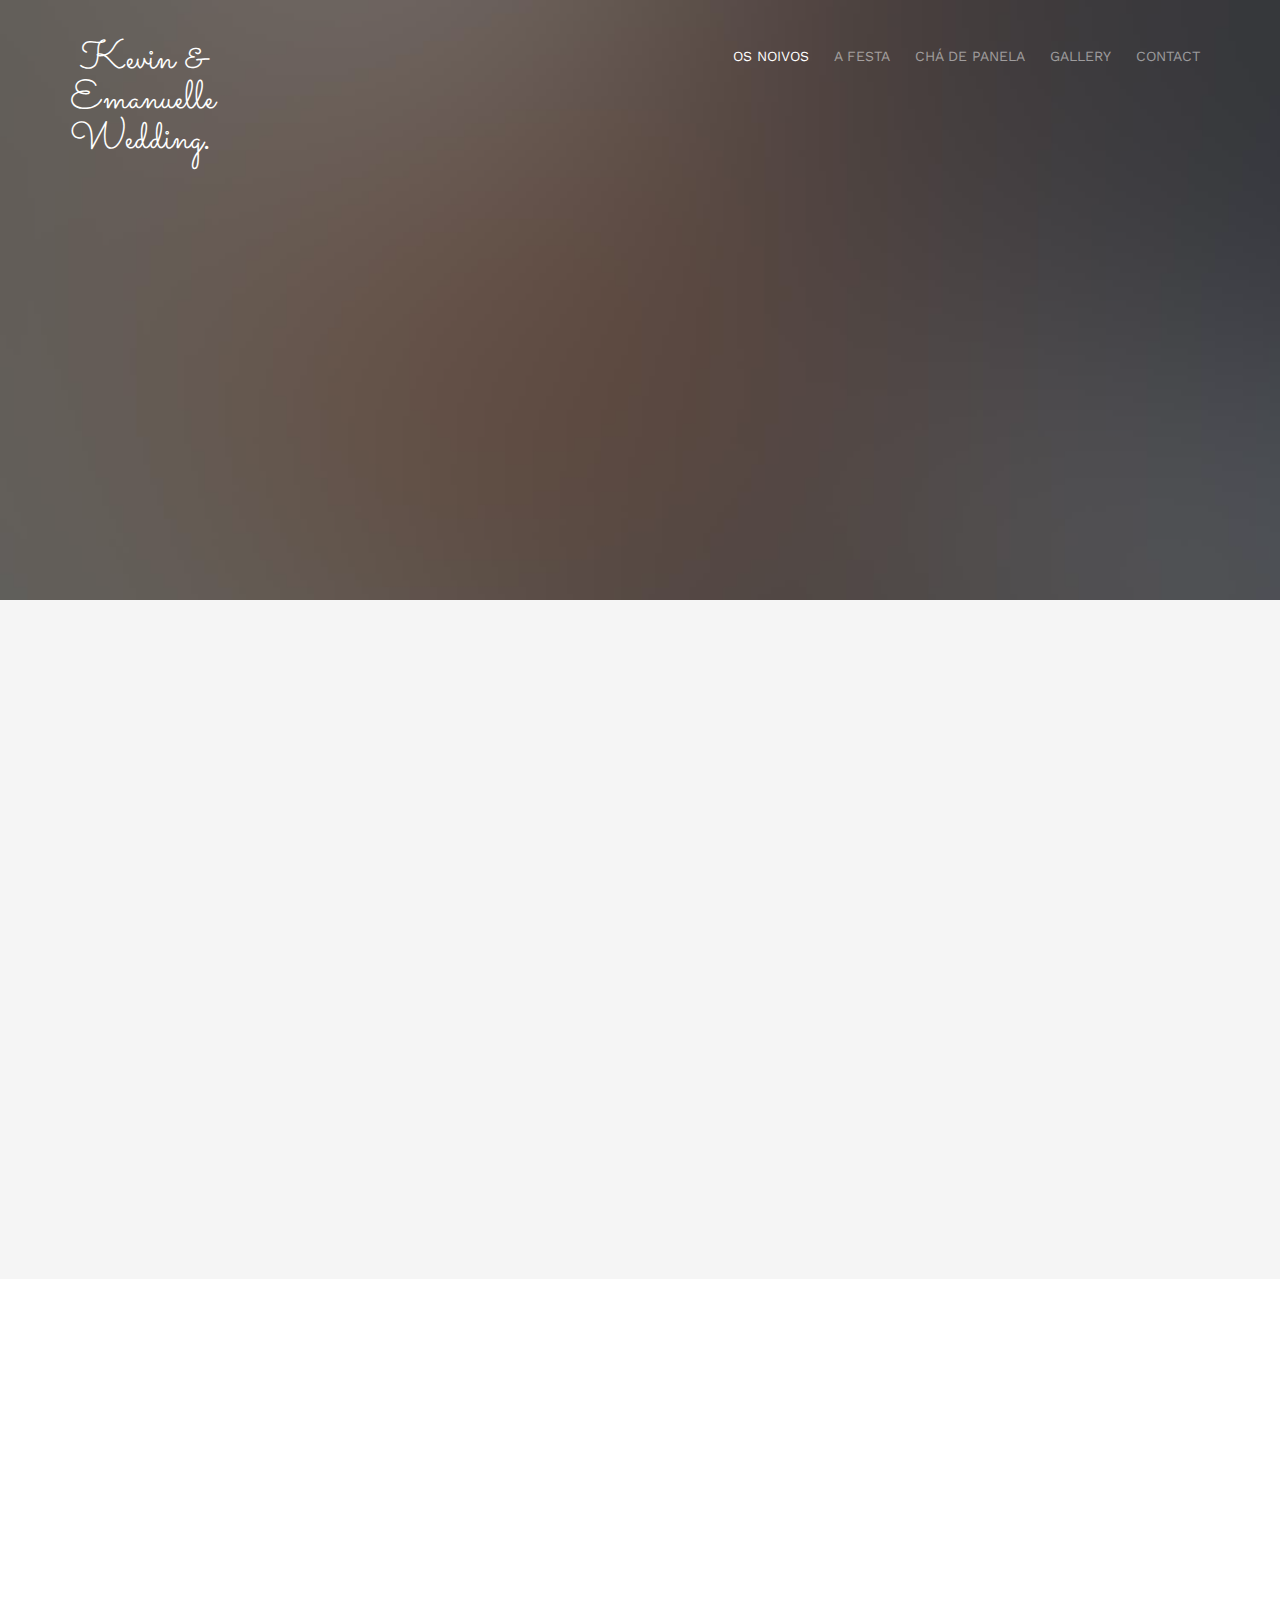
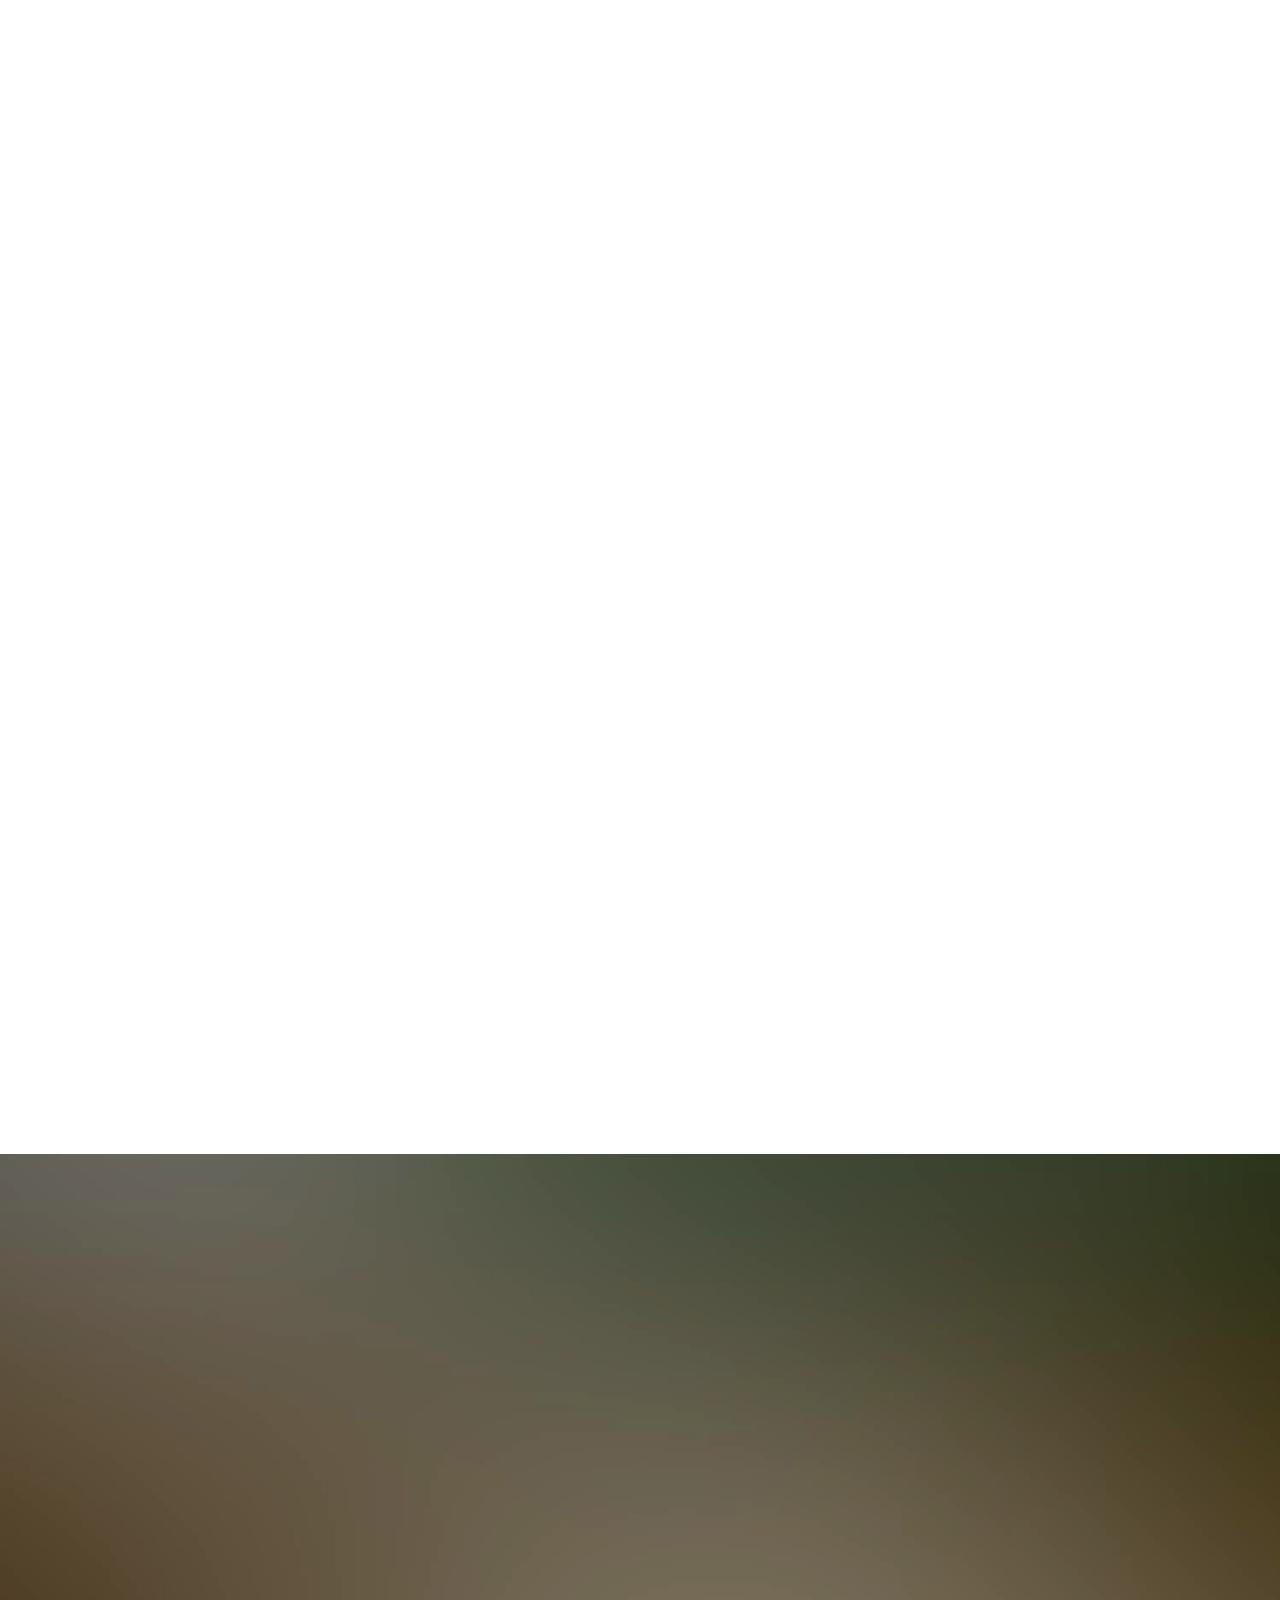
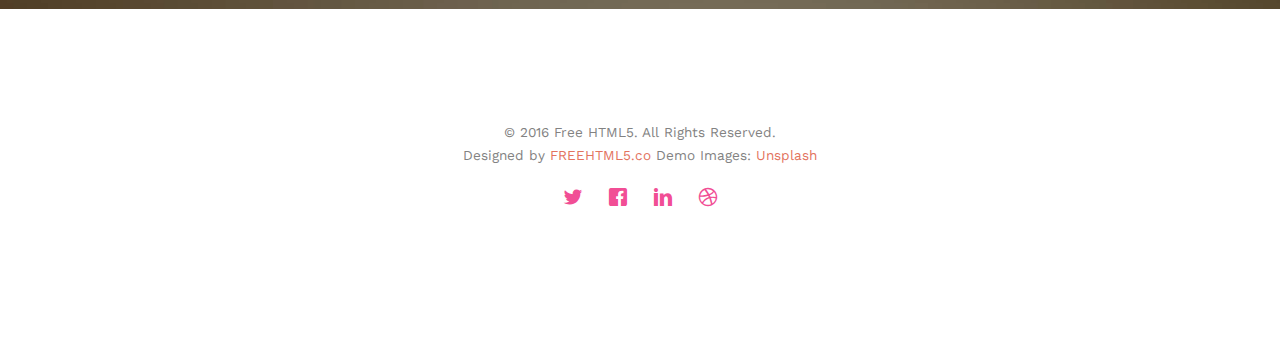
==== commit 2a02bd19: "new files" ====
--- a/about.html
+++ b/about.html
@@ -74,17 +74,17 @@
 		<div class="container">
 			<div class="row">
 				<div class="col-xs-2">
-					<div id="fh5co-logo"><a href="index.html">Wedding<strong>.</strong></a></div>
+					<div id="fh5co-logo"><a href="index.html">Kevin & Emanuelle Wedding<strong>.</strong></a></div>
 				</div>
 				<div class="col-xs-10 text-right menu-1">
 					<ul>
-						<li><a href="index.html">Home</a></li>
-						<li class="active"><a href="about.html">Story</a></li>
+						<li class="active"><a href="index.html">Os noivos</a></li>
+						<li><a href="about.html">A festa</a></li>
 						<li class="has-dropdown">
-							<a href="services.html">Services</a>
+							<a href="services.html">Chá de Panela</a>
 							<ul class="dropdown">
-								<li><a href="#">Web Design</a></li>
-								<li><a href="#">eCommerce</a></li>
+								<li><a href="#">Local e data</a></li>
+								<li><a href="#">Lista de presentes</a></li>
 								<li><a href="#">Branding</a></li>
 								<li><a href="#">API</a></li>
 							</ul>
--- a/css/style.css
+++ b/css/style.css
@@ -47,13 +47,13 @@
 }
 
 a {
-  color: #F14E95;
+  color: #E3735E;
   -webkit-transition: 0.5s;
   -o-transition: 0.5s;
   transition: 0.5s;
 }
 a:hover, a:active, a:focus {
-  color: #F14E95;
+  color: #E3735E;
   outline: none;
   text-decoration: none;
 }
@@ -71,17 +71,17 @@
 
 ::-webkit-selection {
   color: #fff;
-  background: #F14E95;
+  background: #E3735E;
 }
 
 ::-moz-selection {
   color: #fff;
-  background: #F14E95;
+  background: #E3735E;
 }
 
 ::selection {
   color: #fff;
-  background: #F14E95;
+  background: #E3735E;
 }
 
 .fh5co-nav {
@@ -196,7 +196,7 @@
   color: #fff;
 }
 .fh5co-nav ul li.btn-cta a {
-  color: #F14E95;
+  color: #E3735E;
 }
 .fh5co-nav ul li.btn-cta a span {
   background: #fff;
@@ -787,7 +787,7 @@
   position: relative;
 }
 .fh5co-contact-info ul li:before {
-  color: #F14E95;
+  color: #E3735E;
   position: absolute;
   left: 0;
   top: .05em;
@@ -879,7 +879,7 @@
 .fh5co-cover .display-tc .btn {
   padding: 15px 20px;
   background: #fff !important;
-  color: #F14E95;
+  color: #E3735E;
   border: none !important;
   font-size: 14px;
   text-transform: uppercase;
@@ -942,7 +942,7 @@
   display: inline-block;
   width: 100px;
   height: 100px;
-  background: rgba(241, 78, 149, 0.8);
+  background: rgba(179, 86, 66, 0.9);
   margin: 0 4px;
   -webkit-border-radius: 50%;
   -moz-border-radius: 50%;
@@ -1043,7 +1043,7 @@
   font-size: 20px;
   background: #fff;
   padding: 20px;
-  color: #F14E95;
+  color: #E3735E;
   -webkit-border-radius: 50%;
   -moz-border-radius: 50%;
   -ms-border-radius: 50%;
@@ -1066,7 +1066,7 @@
 }
 .couple-half h3 {
   font-family: "Sacramento", Arial, serif;
-  color: #F14E95;
+  color: #E3735E;
   font-size: 30px;
 }
 .couple-half .groom, .couple-half .bride {
@@ -1092,8 +1092,8 @@
     height: 140px;
   }
   .couple-half .groom img, .couple-half .bride img {
-    width: 120px;
-    height: 120px;
+    width: 100%;
+    height: auto;
     margin: 0 auto;
   }
 }
@@ -1159,7 +1159,7 @@
   height: 90px;
   font-size: 40px;
   line-height: 40px;
-  color: #F14E95;
+  color: #E3735E;
 }
 .feature-center p, .feature-center h3 {
   margin-bottom: 30px;
@@ -1181,7 +1181,7 @@
   margin-bottom: 10px;
   line-height: 1.5;
   font-weight: bold;
-  color: #F14E95;
+  color: #E3735E;
   font-family: "Sacramento", Arial, serif;
 }
 @media screen and (max-width: 768px) {
@@ -1216,7 +1216,7 @@
   display: block;
 }
 #fh5co-testimonial .wrap-testimony .testimony-slide span a.twitter {
-  color: #F14E95;
+  color: #E3735E;
   font-weight: 300;
 }
 #fh5co-testimonial .wrap-testimony .testimony-slide figure {
@@ -1308,7 +1308,7 @@
   display: table-cell;
   vertical-align: middle;
   font-size: 30px;
-  color: #F14E95;
+  color: #E3735E;
 }
 .feature-left .feature-copy {
   float: left;
@@ -1374,7 +1374,7 @@
 #fh5co-started .btn {
   height: 54px;
   border: none !important;
-  background: #F14E95;
+  background: #E3735E;
   color: #fff;
   font-size: 16px;
   text-transform: uppercase;
@@ -1418,7 +1418,7 @@
 }
 .owl-carousel .owl-controls .owl-dot.active span {
   background: transparent;
-  border: 2px solid #F14E95;
+  border: 2px solid #E3735E;
 }
 
 #fh5co-offcanvas {
@@ -1671,21 +1671,21 @@
 }
 
 .btn-primary {
-  background: #F14E95;
-  color: #fff;
-  border: 2px solid #F14E95;
+  background: #E3735E;
+  color: #fff;
+  border: 2px solid #E3735E;
 }
 .btn-primary:hover, .btn-primary:focus, .btn-primary:active {
-  background: #f366a3 !important;
-  border-color: #f366a3 !important;
+  background: #E3735E !important;
+  border-color: #E3735E !important;
 }
 .btn-primary.btn-outline {
   background: transparent;
-  color: #F14E95;
-  border: 2px solid #F14E95;
+  color: #E3735E;
+  border: 2px solid #E3735E;
 }
 .btn-primary.btn-outline:hover, .btn-primary.btn-outline:focus, .btn-primary.btn-outline:active {
-  background: #F14E95;
+  background: #E3735E;
   color: #fff;
 }
 
@@ -1815,7 +1815,7 @@
 .form-control:active, .form-control:focus {
   outline: none;
   box-shadow: none;
-  border-color: #F14E95;
+  border-color: #E3735E;
 }
 
 .row-pb-md {
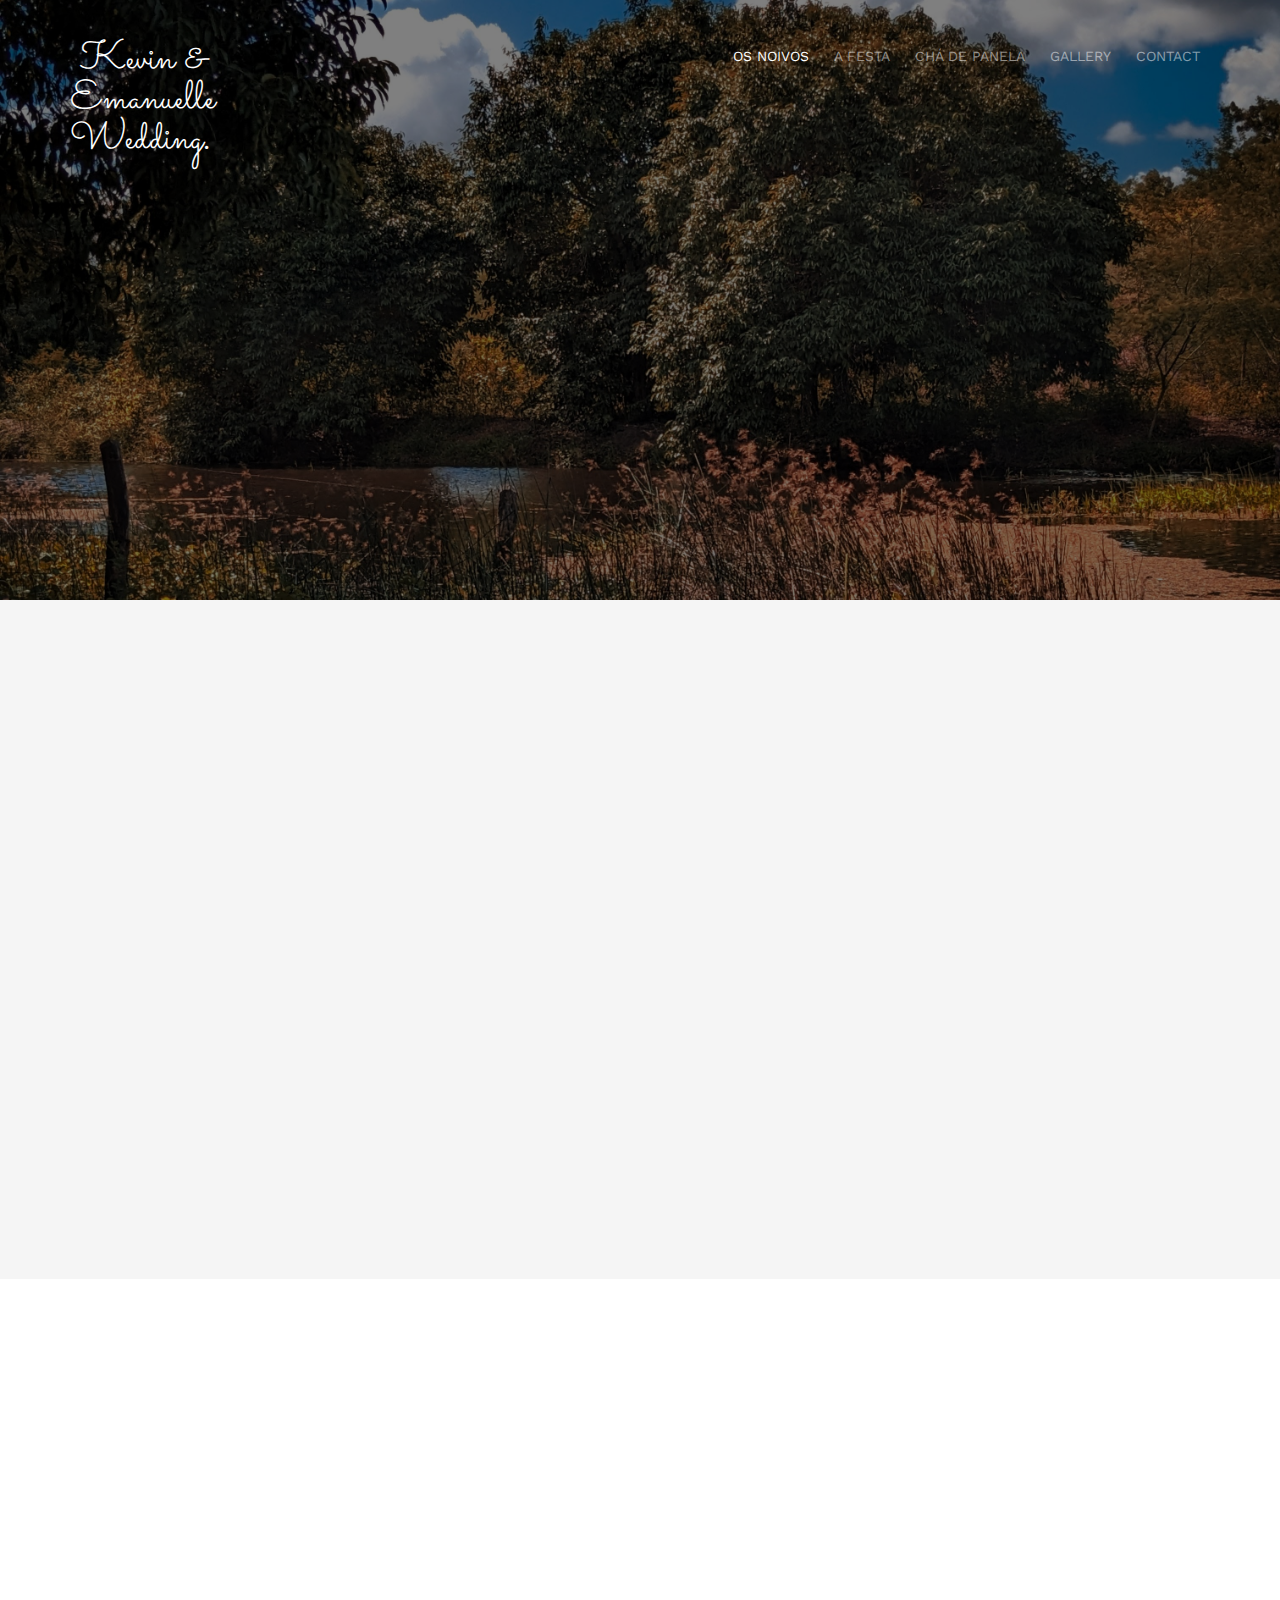
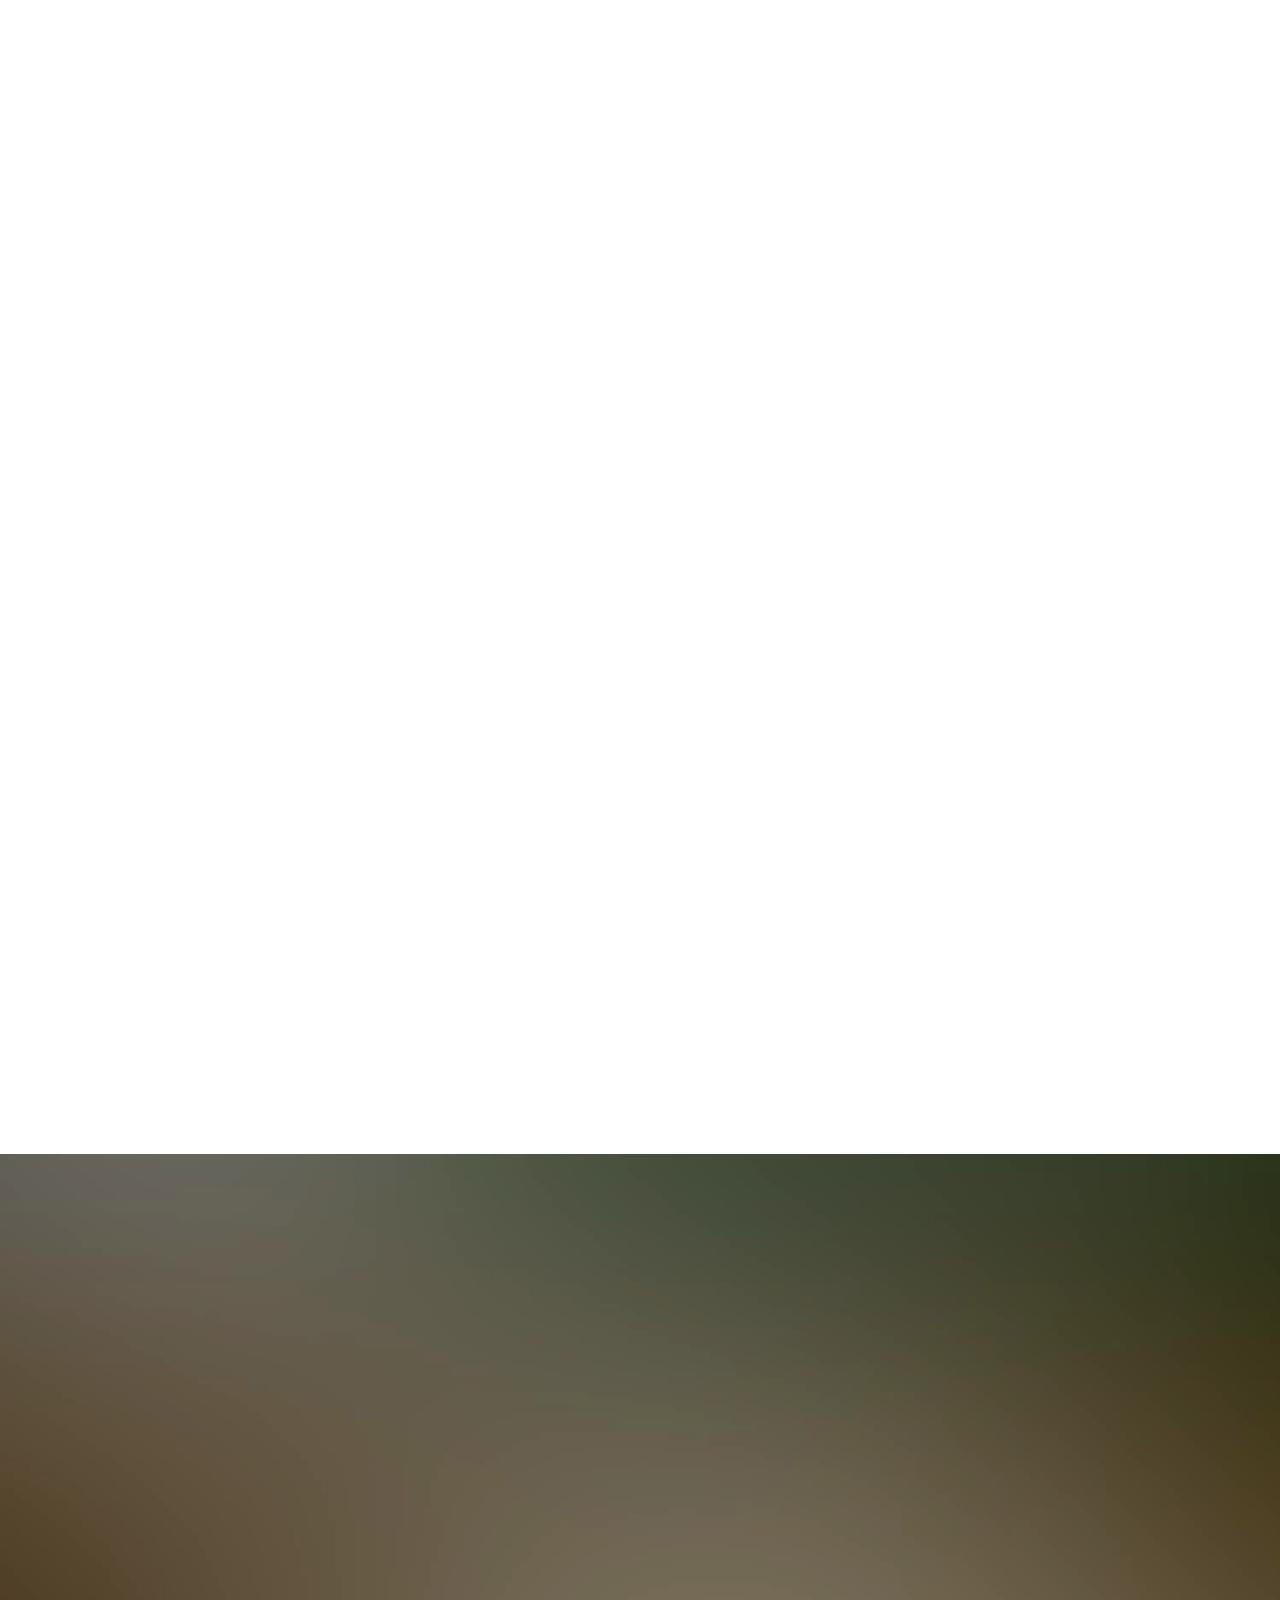
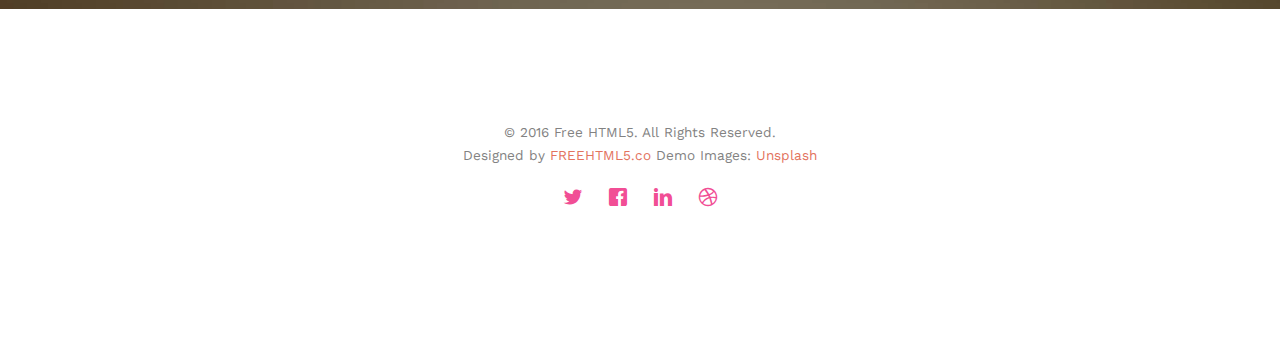
==== commit 5148b158: "a" ====
--- a/about.html
+++ b/about.html
@@ -106,7 +106,7 @@
 		</div>
 	</nav>
 
-	<header id="fh5co-header" class="fh5co-cover fh5co-cover-sm" role="banner" style="background-image:url(images/img_bg_1.jpg);">
+	<header id="fh5co-header" class="fh5co-cover fh5co-cover-sm" role="banner" style="background-image:url(images/img_bg_2.jpg);">
 		<div class="overlay"></div>
 		<div class="fh5co-container">
 			<div class="row">
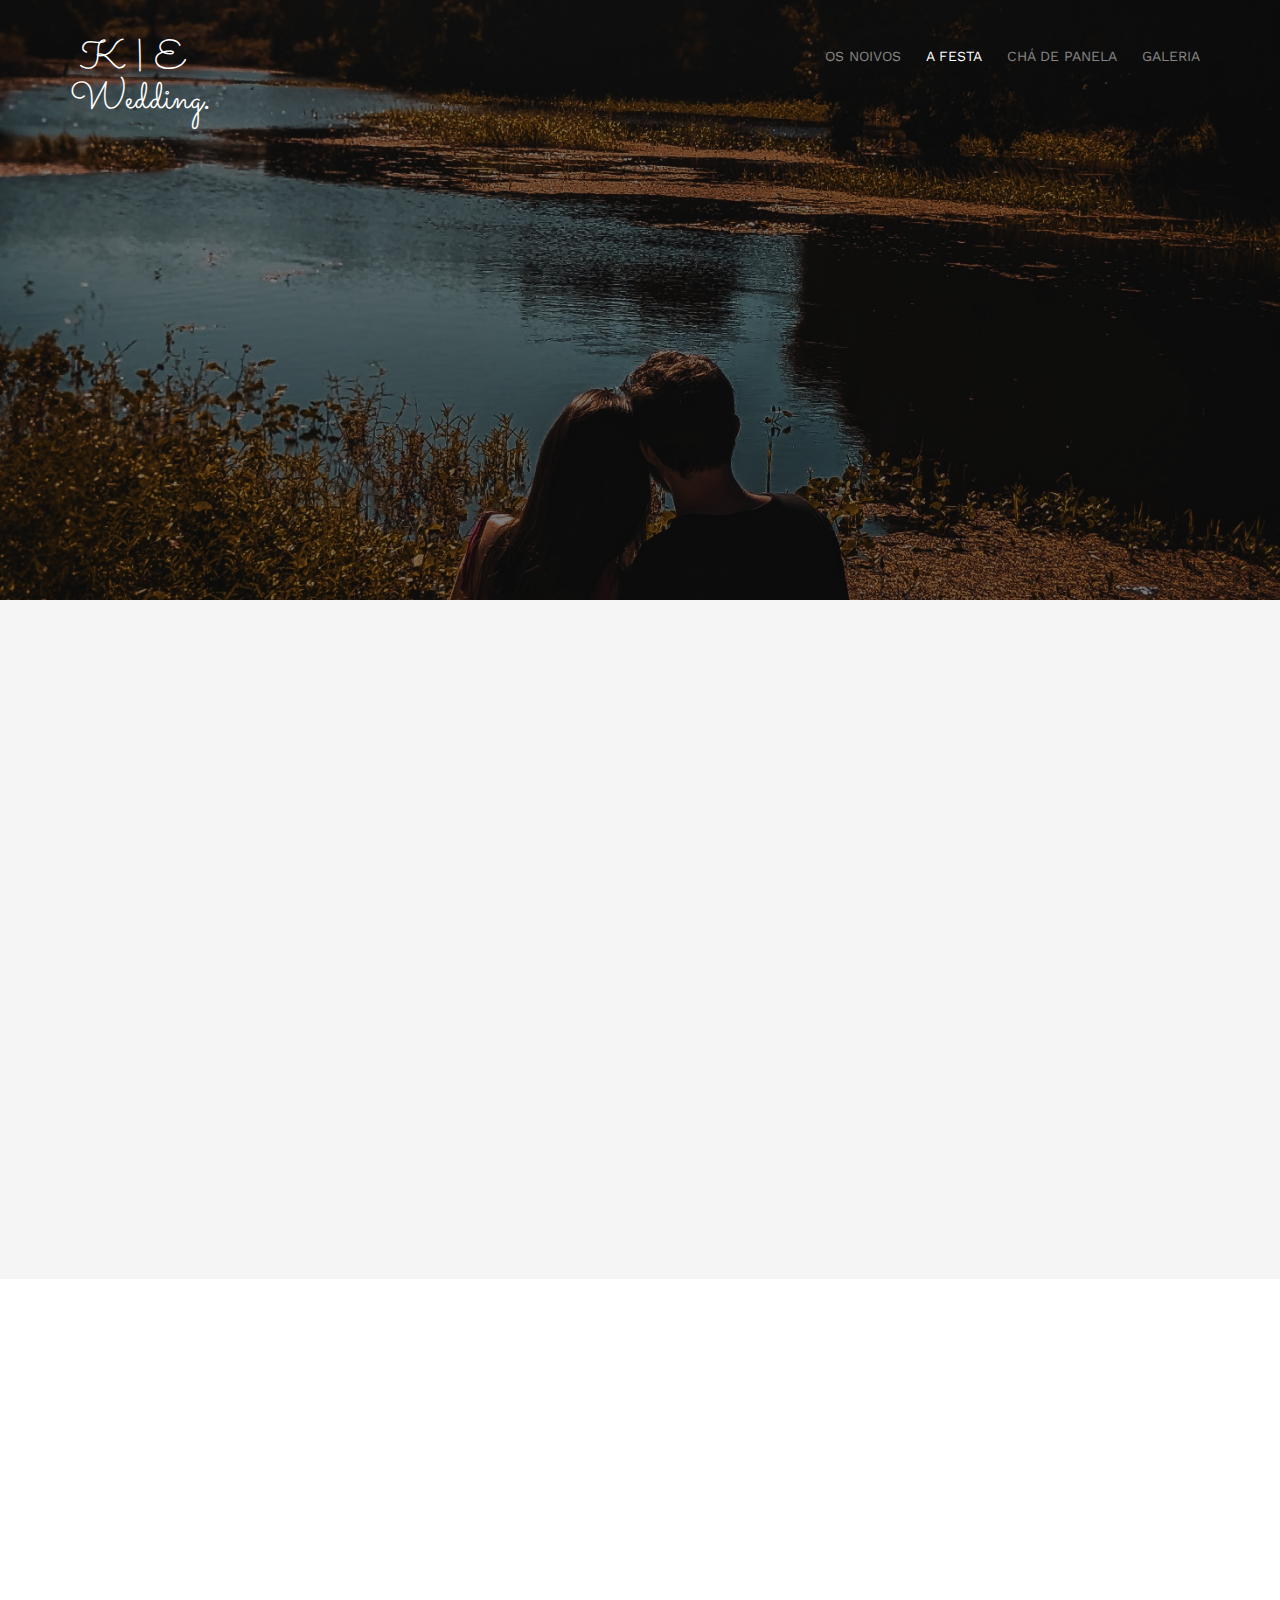
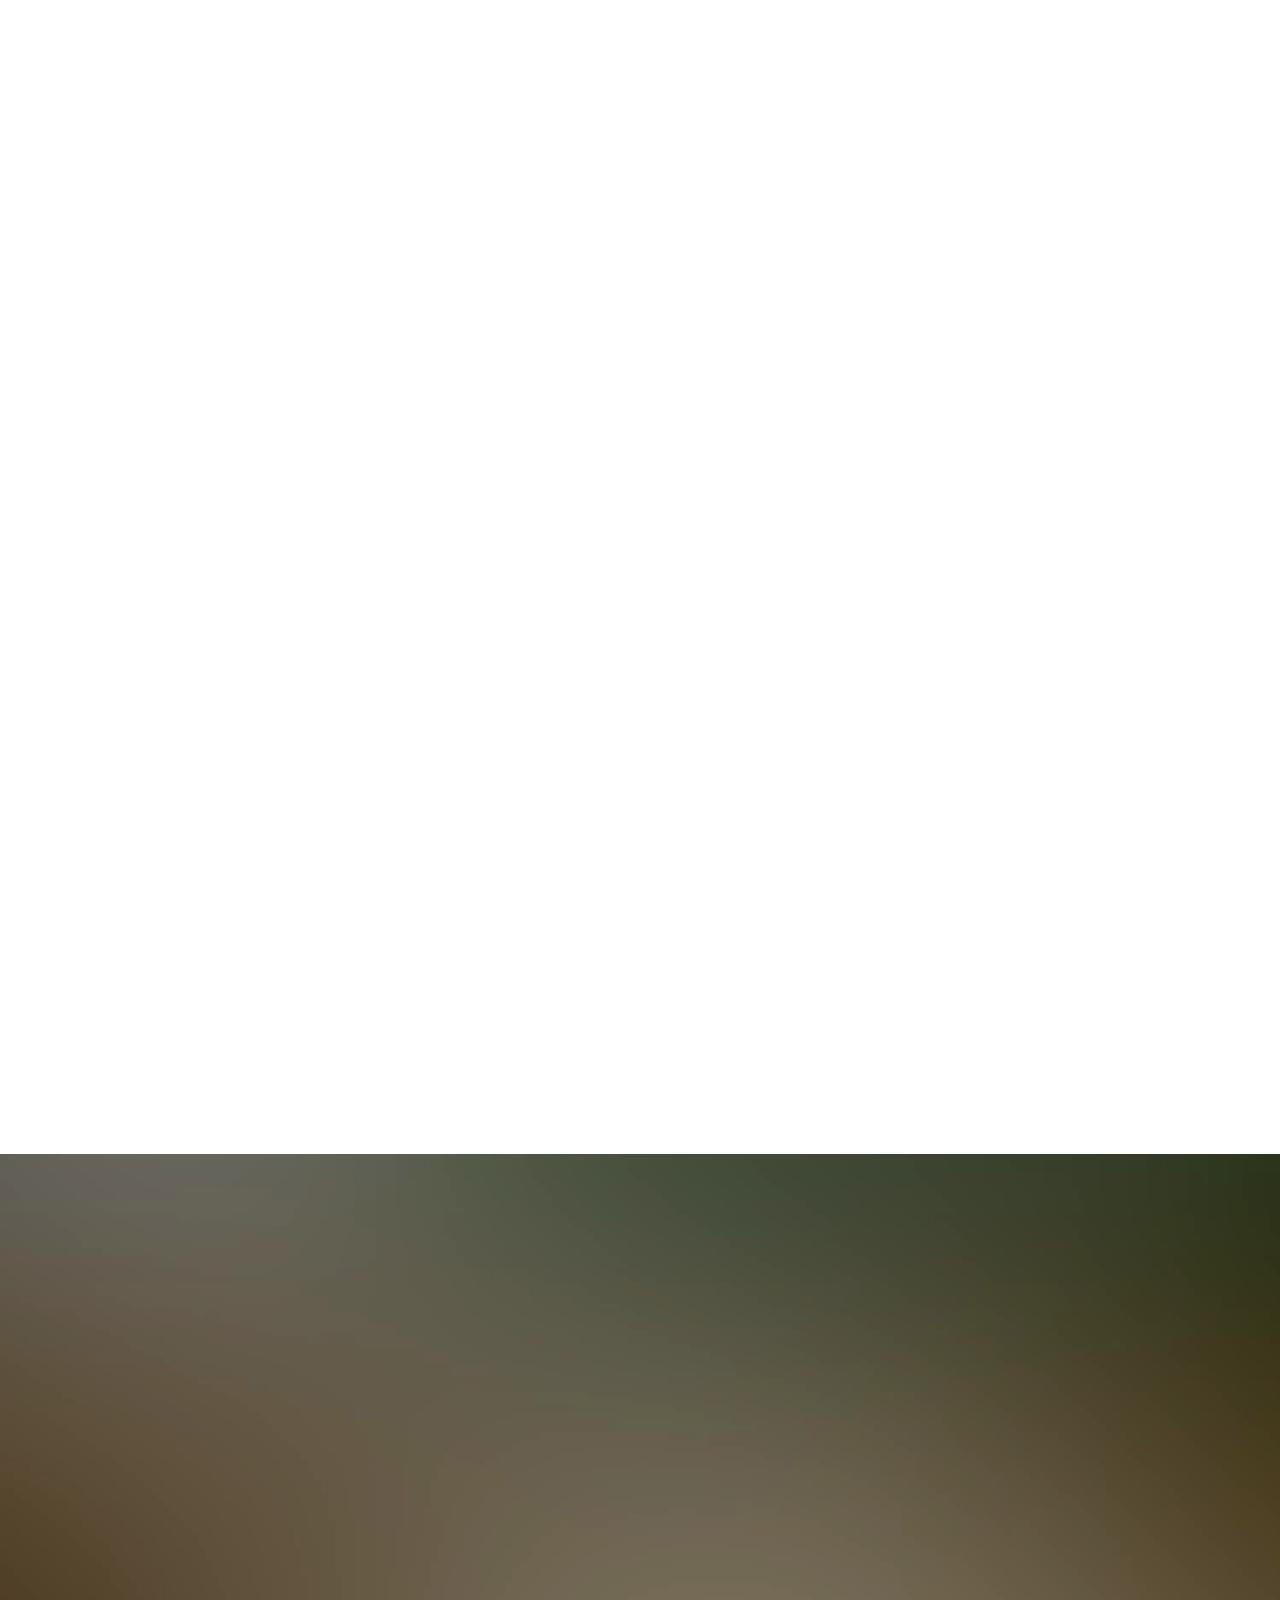
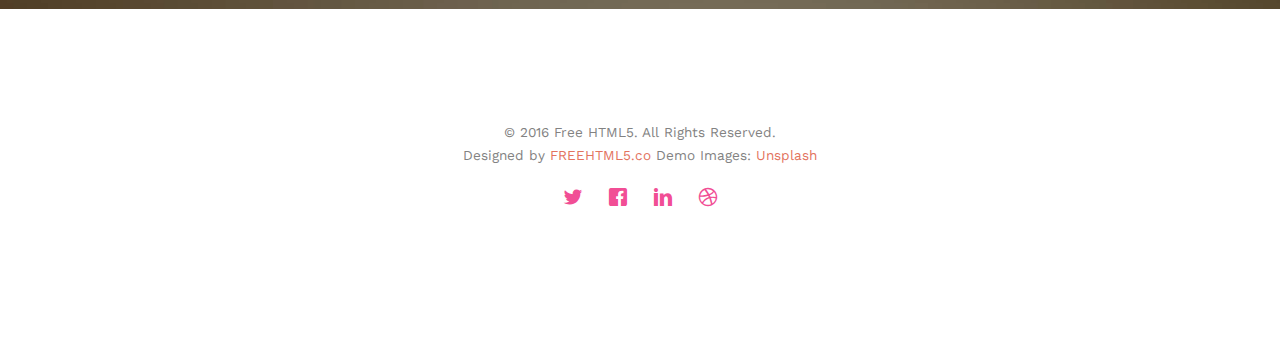
==== commit acd084b3: "fghftgh" ====
--- a/about.html
+++ b/about.html
@@ -8,23 +8,9 @@
 	<meta http-equiv="X-UA-Compatible" content="IE=edge">
 	<title>Wedding &mdash; 100% Free Fully Responsive HTML5 Template by FREEHTML5.co</title>
 	<meta name="viewport" content="width=device-width, initial-scale=1">
-	<meta name="description" content="Free HTML5 Template by FREEHTML5.CO" />
+	<meta name="description" content="Kevin & Emanuelle Wedding" />
 	<meta name="keywords" content="free html5, free template, free bootstrap, html5, css3, mobile first, responsive" />
 	<meta name="author" content="FREEHTML5.CO" />
-
-  <!-- 
-	//////////////////////////////////////////////////////
-
-	FREE HTML5 TEMPLATE 
-	DESIGNED & DEVELOPED by FREEHTML5.CO
-		
-	Website: 		http://freehtml5.co/
-	Email: 			info@freehtml5.co
-	Twitter: 		http://twitter.com/fh5co
-	Facebook: 		https://www.facebook.com/fh5co
-
-	//////////////////////////////////////////////////////
-	 -->
 
   	<!-- Facebook and Twitter integration -->
 	<meta property="og:title" content=""/>
@@ -74,31 +60,14 @@
 		<div class="container">
 			<div class="row">
 				<div class="col-xs-2">
-					<div id="fh5co-logo"><a href="index.html">Kevin & Emanuelle Wedding<strong>.</strong></a></div>
+					<div id="fh5co-logo"><a href="index.html">K | E Wedding<strong>.</strong></a></div>
 				</div>
 				<div class="col-xs-10 text-right menu-1">
 					<ul>
-						<li class="active"><a href="index.html">Os noivos</a></li>
-						<li><a href="about.html">A festa</a></li>
-						<li class="has-dropdown">
-							<a href="services.html">Chá de Panela</a>
-							<ul class="dropdown">
-								<li><a href="#">Local e data</a></li>
-								<li><a href="#">Lista de presentes</a></li>
-								<li><a href="#">Branding</a></li>
-								<li><a href="#">API</a></li>
-							</ul>
-						</li>
-						<li class="has-dropdown">
-							<a href="gallery.html">Gallery</a>
-							<ul class="dropdown">
-								<li><a href="#">HTML5</a></li>
-								<li><a href="#">CSS3</a></li>
-								<li><a href="#">Sass</a></li>
-								<li><a href="#">jQuery</a></li>
-							</ul>
-						</li>
-						<li><a href="contact.html">Contact</a></li>
+						<li><a href="index.html">Os noivos</a></li>
+						<li class="active"><a href="about.html">A festa</a></li>
+						<li><a href="services.html">Chá de Panela</a></li>
+						<li><a href="gallery.html">Galeria</a></li>
 					</ul>
 				</div>
 			</div>
--- a/css/style.css
+++ b/css/style.css
@@ -1040,7 +1040,7 @@
   animation: pulse 1s ease infinite;
 }
 .heart i {
-  font-size: 20px;
+  font-size: 40px;
   background: #fff;
   padding: 20px;
   color: #E3735E;
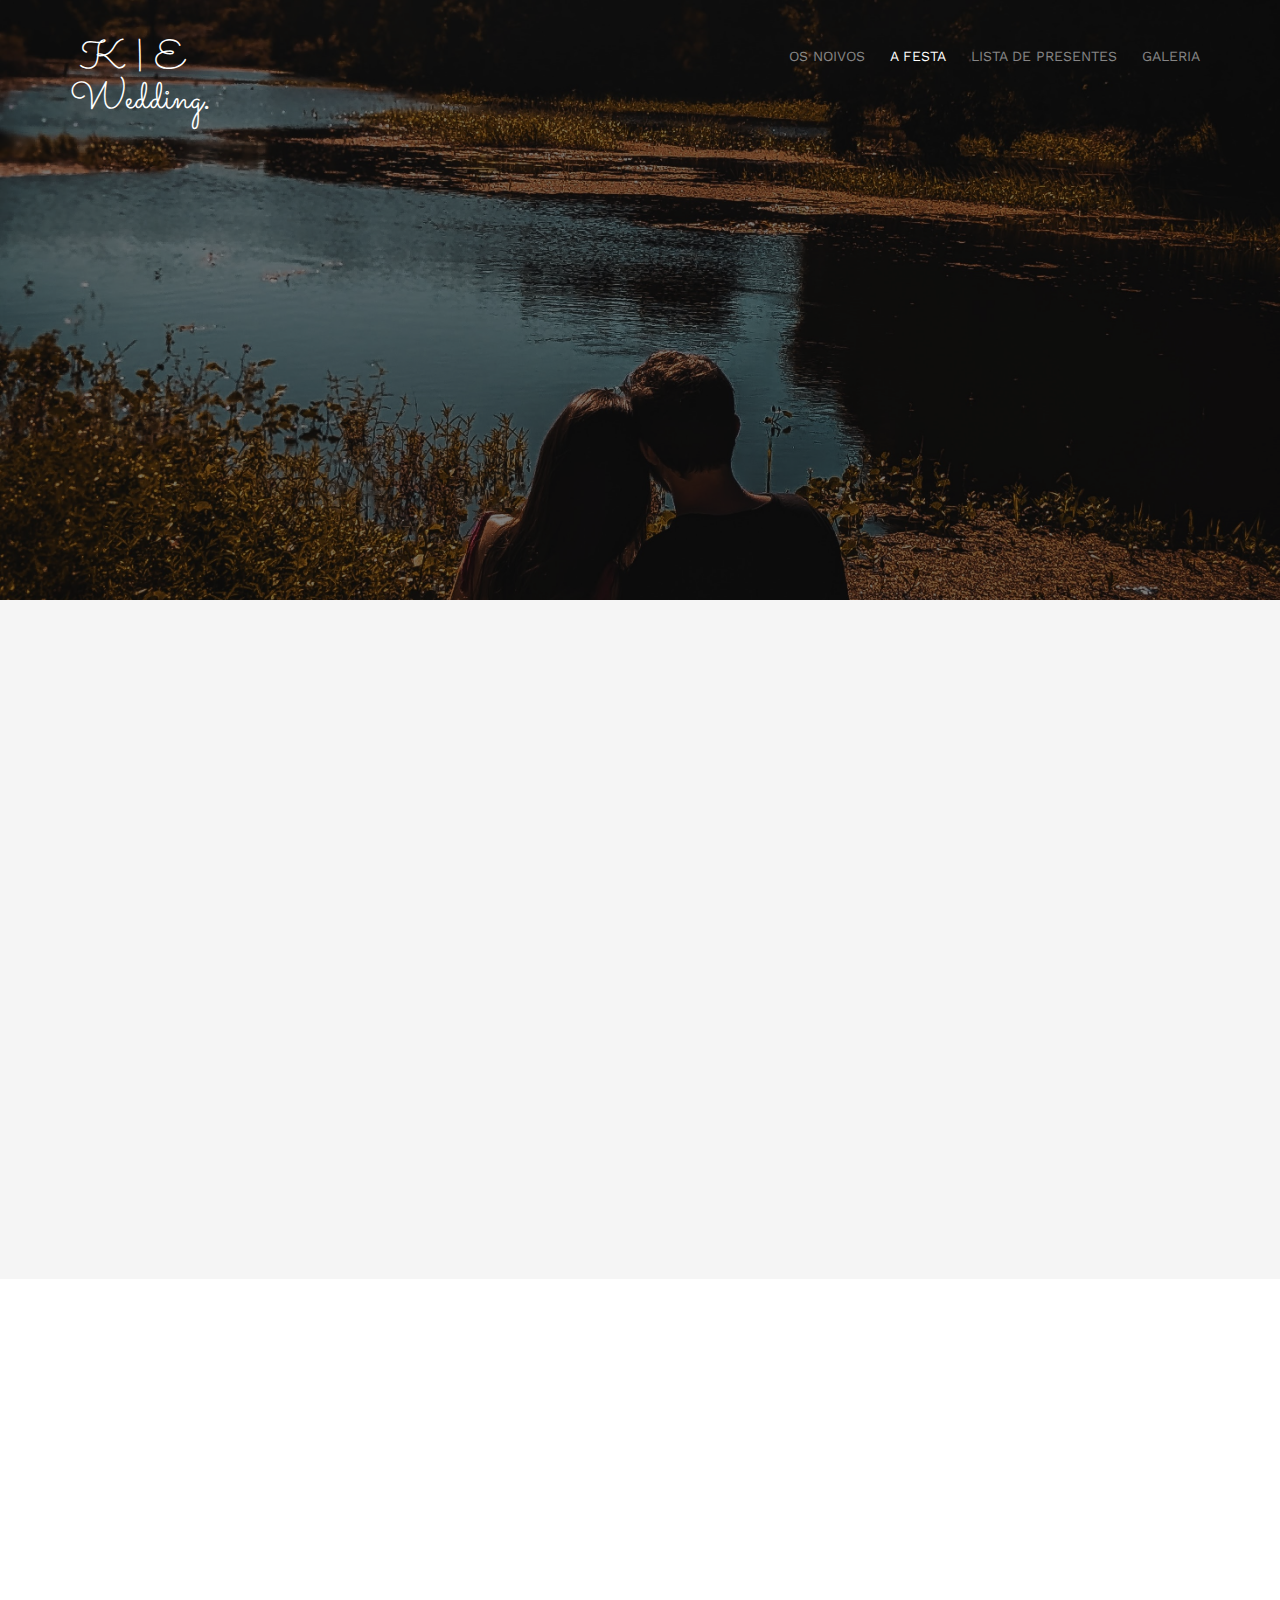
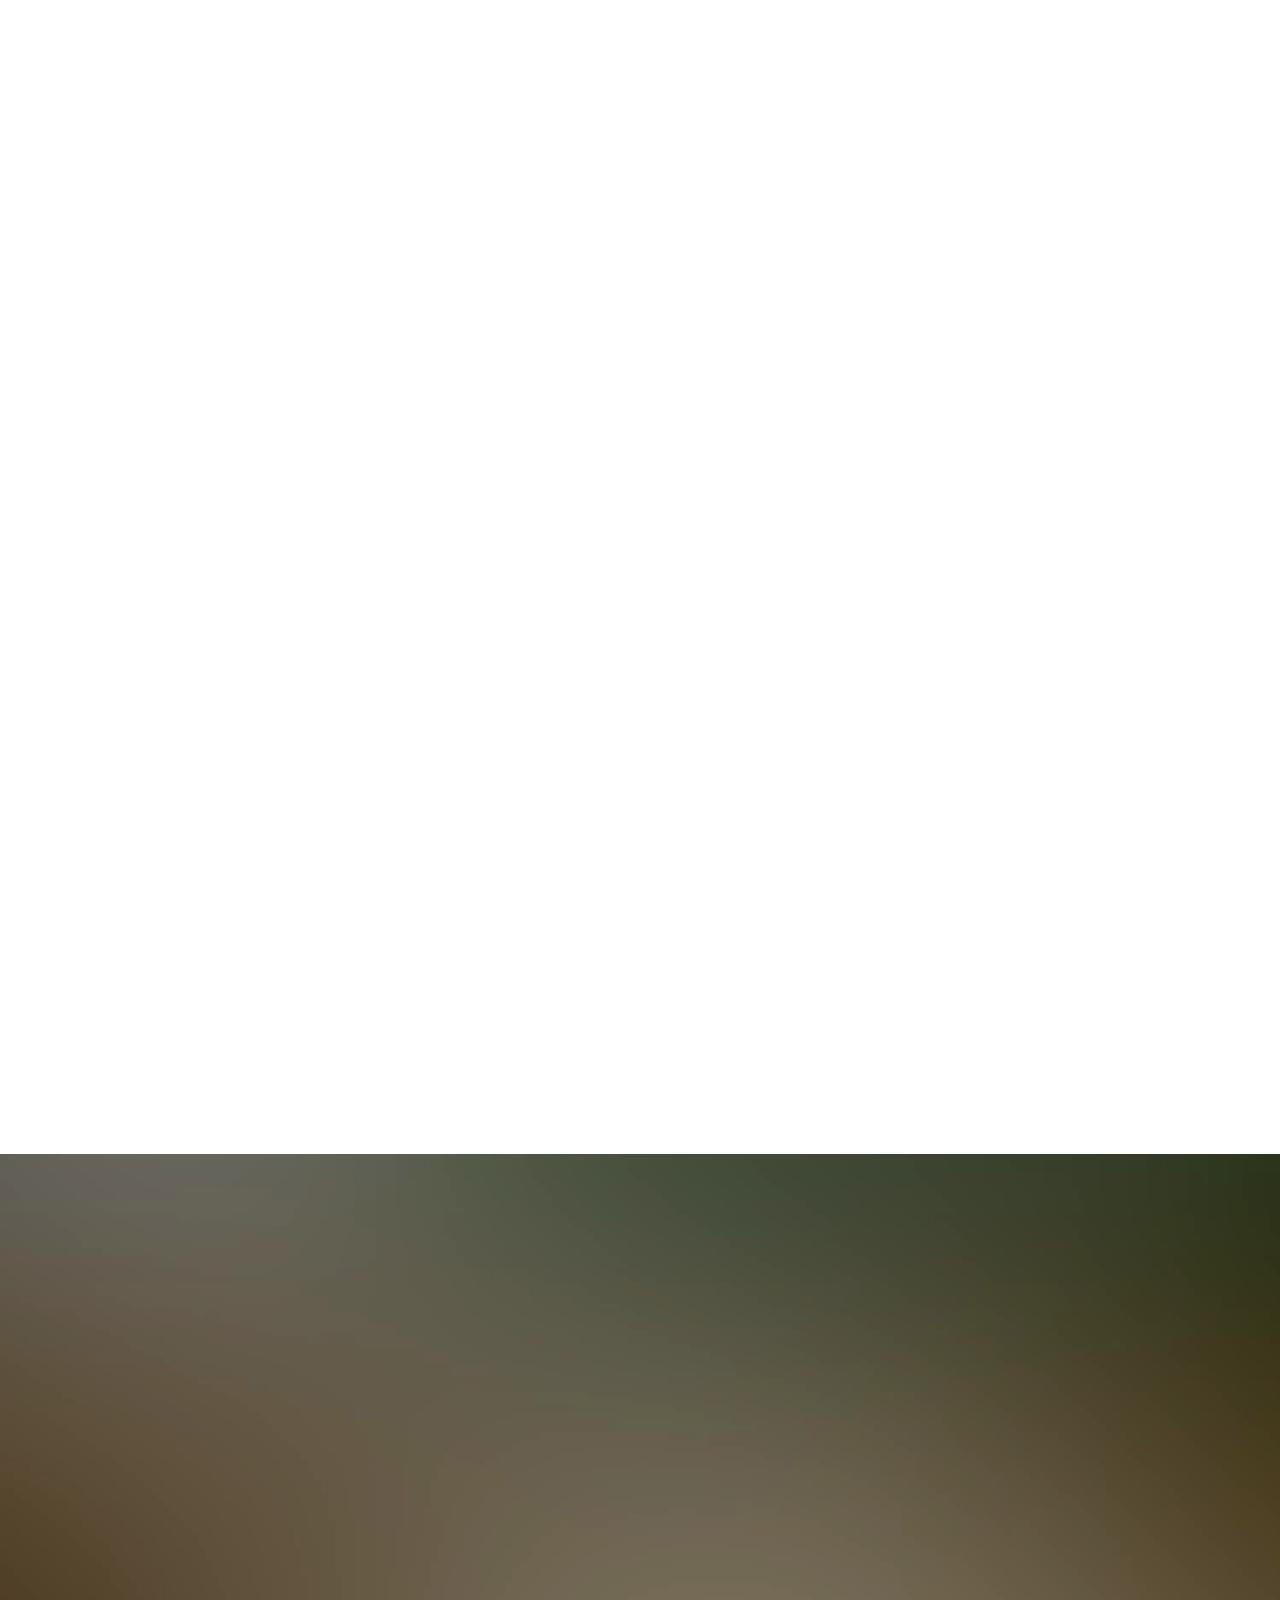
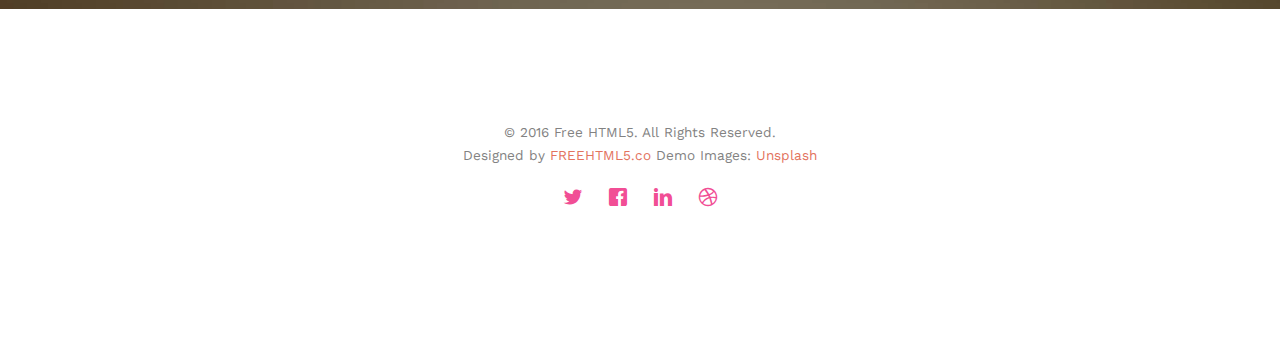
==== commit c8f87692: "dfthdfthtf" ====
--- a/about.html
+++ b/about.html
@@ -66,7 +66,7 @@
 					<ul>
 						<li><a href="index.html">Os noivos</a></li>
 						<li class="active"><a href="about.html">A festa</a></li>
-						<li><a href="services.html">Chá de Panela</a></li>
+						<li><a href="services.html">Lista de Presentes</a></li>
 						<li><a href="gallery.html">Galeria</a></li>
 					</ul>
 				</div>
